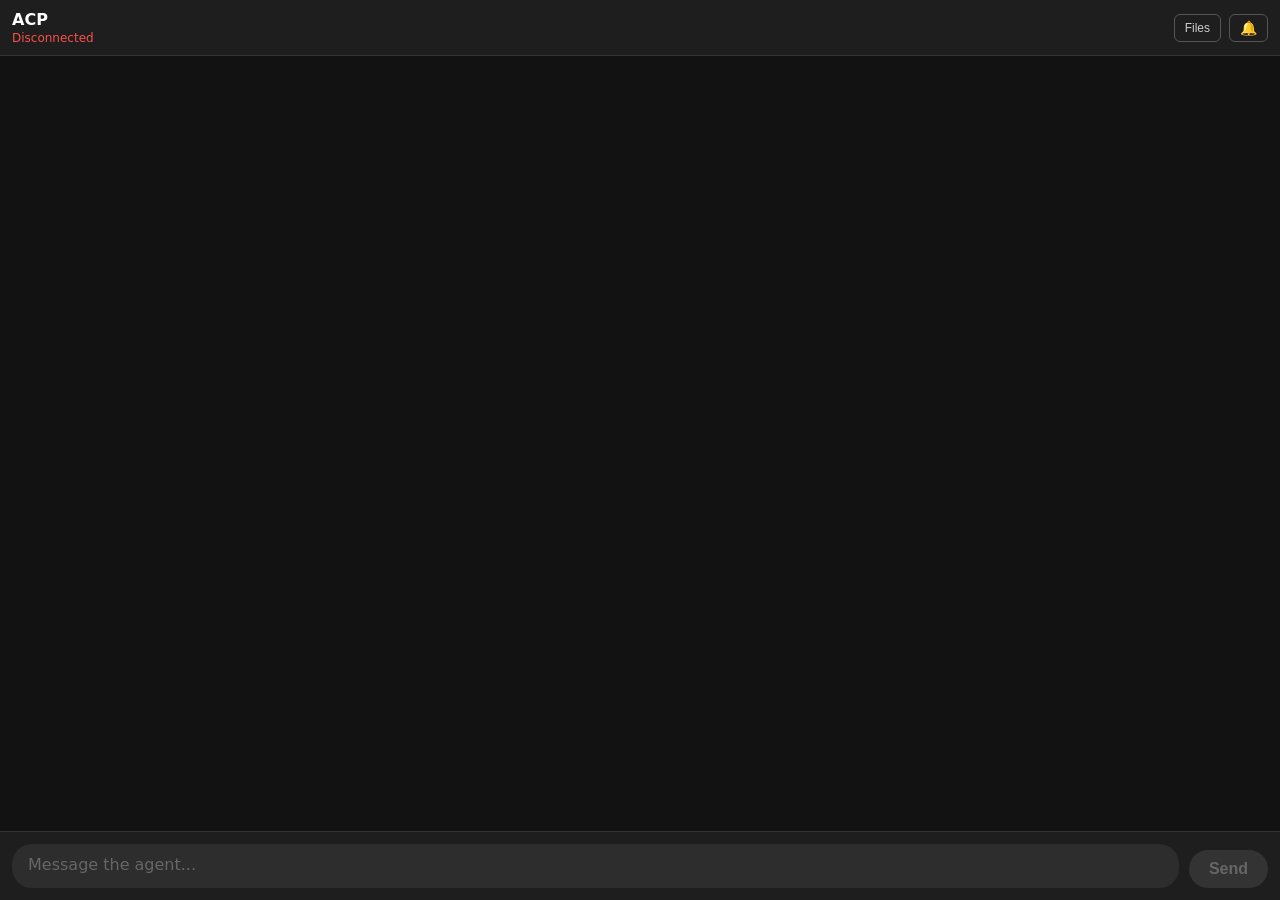
==== index.html @ 310c01e9 "fix: enable text selection and add copy button on user messages - Add user-select: text to .msg.user" ====
<!DOCTYPE html>
<html>
<head>
<meta charset="utf-8">
<meta name="viewport" content="width=device-width, initial-scale=1, maximum-scale=1, user-scalable=no">
<title>ACP</title>
<style>
* { box-sizing: border-box; margin: 0; padding: 0; }

body {
  font-family: -apple-system, BlinkMacSystemFont, "SF Pro", system-ui, sans-serif;
  background: #121212; color: #e6edf3;
  height: 100dvh; display: flex; flex-direction: column;
  overflow: hidden;
}

/* Navigator (session list) */
#navigator {
  display: flex; flex-direction: column; height: 100%;
}
#navigator.hidden { display: none; }
#nav-header {
  display: flex; align-items: center; padding: 12px 16px;
  background: #1e1e1e; border-bottom: 1px solid #333;
}
#nav-header .nav-title {
  flex: 1; font-size: 20px; font-weight: 700; color: #fff;
}
#nav-header .nav-btn {
  background: transparent; border: none; color: #007AFF;
  font-size: 14px; cursor: pointer; padding: 4px 8px;
}
#nav-header .nav-btn:active { opacity: 0.6; }
#nav-list {
  flex: 1; overflow-y: auto; -webkit-overflow-scrolling: touch;
}
#nav-empty {
  padding: 40px 16px; text-align: center; color: #666; font-size: 15px;
}
.project-group {
  margin-bottom: 4px;
}
.project-header {
  padding: 10px 16px 4px; font-size: 13px; font-weight: 700;
  color: #888; text-transform: uppercase; letter-spacing: 0.5px;
  background: #121212; position: sticky; top: 0; z-index: 1;
  display: flex; align-items: center; justify-content: space-between;
}
.project-header .ph-add {
  font-size: 16px; color: #666; background: none; border: none;
  padding: 0 4px; cursor: pointer; line-height: 1;
}
.project-header .ph-add:active { color: #fff; }
.session-card .sc-delete {
  font-size: 14px; color: #555; background: none; border: none;
  padding: 4px 6px; cursor: pointer; flex-shrink: 0; line-height: 1;
}
.session-card .sc-delete:active { color: #F44336; }
.session-card {
  padding: 12px 16px; border-bottom: 1px solid #1e1e1e;
  cursor: pointer; display: flex; align-items: flex-start; gap: 12px;
}
.session-card:active { background: #1e1e1e; }
.session-card .sc-dot {
  width: 10px; height: 10px; border-radius: 50%; flex-shrink: 0;
  margin-top: 4px; background: #555;
}
.session-card.unread .sc-dot { background: #3fb950; }
.session-card .sc-time {
  font-size: 11px; color: #555; margin-top: 2px;
  font-family: "SF Mono", Menlo, monospace;
}
.session-card .sc-info { flex: 1; min-width: 0; }
.session-card .sc-checkbox {
  width: 20px; height: 20px; border: 2px solid #555; border-radius: 4px;
  display: none; align-items: center; justify-content: center;
  flex-shrink: 0; cursor: pointer;
}
.session-card.selecting .sc-checkbox { display: flex; }
.session-card.selected .sc-checkbox {
  background: #007AFF; border-color: #007AFF;
}
.session-card.selected .sc-checkbox::after {
  content: "✓"; color: #fff; font-size: 14px; font-weight: bold;
}
.session-card.selecting .sc-dot { display: none; }
.session-card .sc-name {
  font-size: 15px; font-weight: 600; color: #fff;
  overflow: hidden; text-overflow: ellipsis; white-space: nowrap;
}
.session-card .sc-path {
  font-size: 12px; color: #666; margin-top: 2px;
  font-family: "SF Mono", Menlo, monospace;
  overflow: hidden; text-overflow: ellipsis; white-space: nowrap;
}

/* Chat view (hidden initially in discover mode) */
#chat-view {
  display: none; flex-direction: column; height: 100%;
}
#chat-view.visible { display: flex; }

/* Header bar */
#header {
  display: flex; align-items: center; padding: 10px 12px;
  background: #1e1e1e; border-bottom: 1px solid #333; flex-shrink: 0;
  gap: 8px;
}
#header .header-info { flex: 1; min-width: 0; }
#header .header-title {
  color: #fff; font-size: 16px; font-weight: 600;
  overflow: hidden; text-overflow: ellipsis; white-space: nowrap;
}
#header .header-sub {
  display: flex; align-items: center; gap: 8px; margin-top: 2px;
}
#header .header-status {
  font-size: 12px; color: #888;
}
#header .header-status.connected { color: #3fb950; }
#header .header-status.error { color: #f85149; }
#header .mode-btn {
  border: 1px solid #888; border-radius: 4px;
  padding: 1px 6px; font-size: 10px; font-weight: 600;
  color: #888; background: transparent; cursor: pointer;
}
#header .mode-btn:active { opacity: 0.7; }
#header .back-btn {
  background: transparent; border: none; color: #007AFF;
  font-size: 18px; cursor: pointer; padding: 4px 8px;
  display: none;
}
#header .back-btn:active { opacity: 0.6; }
#header .header-actions {
  display: flex; align-items: center; gap: 8px; flex-shrink: 0;
}

#header .files-btn {
  background: transparent; border: 1px solid #555; border-radius: 6px;
  color: #ccc; padding: 6px 10px; font-size: 12px; cursor: pointer;
}
#header .files-btn:active { opacity: 0.7; }
#header .notification-btn {
  background: transparent; border: 1px solid #555; border-radius: 6px;
  color: #ccc; padding: 6px 10px; font-size: 14px; cursor: pointer;
  line-height: 1;
}
#header .notification-btn.muted {
  color: #555; border-color: #333;
}

/* File browser overlay */
#file-browser {
  display: none; position: fixed; top: 0; left: 0; right: 0; bottom: 0;
  background: #121212; z-index: 100; flex-direction: column;
}
#file-browser.visible { display: flex; }
#fb-header {
  display: flex; align-items: center; padding: 10px 12px;
  background: #1e1e1e; border-bottom: 1px solid #333; gap: 8px;
}
#fb-header .fb-back {
  background: transparent; border: none; color: #007AFF;
  font-size: 16px; cursor: pointer; padding: 4px 8px;
}
#fb-header .fb-path {
  flex: 1; font-size: 13px; color: #aaa;
  font-family: "SF Mono", Menlo, monospace;
  overflow: hidden; text-overflow: ellipsis; white-space: nowrap;
}
#fb-header .fb-close {
  background: transparent; border: none; color: #888;
  font-size: 20px; cursor: pointer; padding: 4px 8px;
}
#fb-header .fb-hidden-toggle {
  background: transparent; border: 1px solid #555; border-radius: 4px;
  color: #888; font-size: 10px; padding: 2px 6px; cursor: pointer;
}
#fb-header .fb-hidden-toggle.active { color: #4CAF50; border-color: #4CAF50; }
#fb-list {
  flex: 1; overflow-y: auto; -webkit-overflow-scrolling: touch;
}
.fb-item {
  display: flex; align-items: center; padding: 12px 16px;
  border-bottom: 1px solid #1e1e1e; cursor: pointer; gap: 10px;
}
.fb-item:active { background: #1e1e1e; }
.fb-item .fb-icon { font-size: 18px; width: 24px; text-align: center; flex-shrink: 0; }
.fb-item .fb-name {
  flex: 1; font-size: 15px; color: #e6edf3;
  overflow: hidden; text-overflow: ellipsis; white-space: nowrap;
}
.fb-item .fb-size { font-size: 12px; color: #666; flex-shrink: 0; }
.fb-item.dir .fb-name { color: #007AFF; }
#fb-viewer {
  display: none; position: fixed; top: 0; left: 0; right: 0; bottom: 0;
  background: #121212; z-index: 101; flex-direction: column;
}
#fb-viewer.visible { display: flex; }
#fbv-header {
  display: flex; align-items: center; padding: 10px 12px;
  background: #1e1e1e; border-bottom: 1px solid #333; gap: 8px;
}
#fbv-header .fbv-back {
  background: transparent; border: none; color: #007AFF;
  font-size: 16px; cursor: pointer; padding: 4px 8px;
}
#fbv-header .fbv-path {
  flex: 1; font-size: 13px; color: #aaa;
  font-family: "SF Mono", Menlo, monospace;
  overflow: hidden; text-overflow: ellipsis; white-space: nowrap;
  direction: rtl; text-align: left;
}
#fbv-content {
  flex: 1; overflow: auto; padding: 12px;
  font-family: "SF Mono", Menlo, monospace; font-size: 12px;
  color: #e0e0e0; white-space: pre-wrap; line-height: 1.5;
  -webkit-overflow-scrolling: touch;
}

/* Messages area */
#messages {
  flex: 1; overflow-y: auto; padding: 16px;
  -webkit-overflow-scrolling: touch;
}

/* Shared message container */
.msg {
  margin-bottom: 12px; padding: 12px; border-radius: 12px;
  line-height: 1.5; word-wrap: break-word; overflow-wrap: break-word;
}

/* Role label */
.msg .role {
  font-size: 11px; font-weight: 600; color: #aaa;
  margin-bottom: 4px; display: block;
}

/* User messages */
.msg.user {
  background: #007AFF; max-width: 85%; align-self: flex-end;
  margin-left: auto;
  user-select: text; -webkit-user-select: text;
}
.msg.user .role { color: rgba(255,255,255,0.7); }
.msg.user .text { color: #fff; font-size: 15px; line-height: 22px; }
.msg.user .meta {
  display: flex; justify-content: flex-end; align-items: center;
  gap: 4px; margin-top: 6px;
}
.msg.user .meta .time { color: rgba(255,255,255,0.5); font-size: 10px; }
.msg.user .meta .delivery { color: #4CAF50; font-size: 10px; }

/* Agent messages */
.msg.agent {
  background: #2d2d2d; max-width: 85%; width: 85%;
  align-self: flex-start;
  user-select: text; -webkit-user-select: text;
}
.msg.agent .role { color: #aaa; }
.msg-header { display: flex; align-items: center; justify-content: space-between; }
.msg-copy-btn {
  background: transparent; border: none; color: #666;
  font-size: 13px; cursor: pointer; padding: 0 4px;
}
.msg.user .msg-copy-btn { color: rgba(255,255,255,0.6); }

/* Thought messages */
.msg.thought {
  background: transparent; color: #8b949e; font-style: italic;
  font-size: 13px; padding: 4px 16px; max-width: 100%;
}

/* System messages */
.msg.system {
  background: transparent; padding: 8px 16px; max-width: 100%;
  text-align: center;
}
.msg.system .text {
  color: #FF9800; font-size: 12px; font-style: italic;
}

/* Error messages */
.msg.error {
  background: #3d1a1a; border-left: 3px solid #F44336;
  border-radius: 8px; padding: 12px; max-width: 100%;
  display: flex; align-items: flex-start; gap: 8px;
}
.msg.error .error-icon { font-size: 16px; flex-shrink: 0; }
.msg.error .text {
  color: #F44336; font-size: 14px;
  font-family: "SF Mono", Menlo, monospace; flex: 1;
}

/* Tool calls */
.msg.tool {
  background: #1a1a2e; border-left: 3px solid #FF9800;
  border-radius: 8px; padding: 8px 12px; max-width: 100%;
  font-size: 13px; cursor: pointer; user-select: none;
  -webkit-user-select: none;
}
.msg.tool .tool-header {
  display: flex; align-items: flex-start; gap: 8px;
}
.msg.tool .tool-icon { font-size: 14px; flex-shrink: 0; }
.msg.tool .tool-info { flex: 1; min-width: 0; }
.msg.tool .tool-name {
  font-family: "SF Mono", Menlo, monospace; font-size: 13px;
  color: #ccc; word-break: break-word;
}
.msg.tool .tool-name.completed { color: #4CAF50; }
.msg.tool .tool-name.failed { color: #F44336; }
.msg.tool .tool-path {
  font-family: "SF Mono", Menlo, monospace; font-size: 11px;
  color: #888; margin-top: 2px;
  word-break: break-all;
}
.msg.tool .tool-expand { color: #666; font-size: 10px; margin-left: 8px; }
.msg.tool .tool-body {
  display: none; margin-top: 8px; padding: 8px;
  background: #0d0d1a; border-radius: 6px;
  font-family: "SF Mono", Menlo, monospace; font-size: 11px;
  color: #e0e0e0; white-space: pre-wrap; max-height: 300px;
  overflow-y: auto; line-height: 16px;
}
.msg.tool.expanded .tool-body { display: block; }
.msg.tool .tool-hint {
  color: #666; font-size: 10px; margin-top: 4px; font-style: italic;
}
.msg.tool.expanded .tool-hint { display: none; }

/* Permission request cards */
.msg.permission {
  background: #1a1a2e; border-left: 3px solid #FF9800;
  border-radius: 8px; padding: 12px; max-width: 100%;
  font-size: 13px;
}
.msg.permission .perm-header {
  display: flex; align-items: flex-start; gap: 8px;
}
.msg.permission .perm-icon { font-size: 14px; flex-shrink: 0; }
.msg.permission .perm-info { flex: 1; min-width: 0; }
.msg.permission .perm-title {
  font-family: "SF Mono", Menlo, monospace; font-size: 13px;
  color: #FF9800; font-weight: 600;
}
.msg.permission .perm-path {
  font-family: "SF Mono", Menlo, monospace; font-size: 11px;
  color: #888; margin-top: 2px; overflow: hidden;
  text-overflow: ellipsis; white-space: nowrap;
}
.msg.permission .perm-detail {
  margin-top: 8px; padding: 8px; background: #0d0d1a;
  border-radius: 6px; font-family: "SF Mono", Menlo, monospace;
  font-size: 11px; color: #e0e0e0; white-space: pre-wrap;
  max-height: 200px; overflow-y: auto; line-height: 16px;
}
.msg.permission .perm-options {
  display: flex; flex-wrap: wrap; gap: 8px; margin-top: 10px;
}
.msg.permission .perm-btn {
  border: none; border-radius: 8px; padding: 8px 14px;
  font-size: 13px; font-weight: 600; cursor: pointer;
  transition: opacity 0.15s;
}
.msg.permission .perm-btn:active { opacity: 0.7; }
.msg.permission .perm-btn.allow {
  background: #238636; color: #fff;
}
.msg.permission .perm-btn.allow-always {
  background: #1a5a2e; color: #aaf0b8;
}
.msg.permission .perm-btn.reject {
  background: #8b2020; color: #fff;
}
.msg.permission .perm-btn.reject-always {
  background: #5a1a1a; color: #f0aaaa;
}
.msg.permission .perm-btn:disabled {
  opacity: 0.3; cursor: default;
}
.msg.permission .perm-btn.selected {
  opacity: 1; outline: 2px solid #fff; outline-offset: 1px;
}
.msg.permission.resolved .perm-title { color: #888; }
.msg.permission.resolved { border-left-color: #555; }

/* Diff rendering in tool bodies */
.msg.tool .diff-header { color: #888; font-weight: 600; }
.msg.tool .diff-removed {
  color: #f87171; background: rgba(248,113,113,0.1);
}
.msg.tool .diff-added {
  color: #4ade80; background: rgba(74,222,128,0.1);
}

/* Copy toast */
#toast {
  position: fixed; bottom: 100px; left: 50%; transform: translateX(-50%);
  background: rgba(255,255,255,0.15); color: #fff; padding: 8px 20px;
  border-radius: 20px; font-size: 13px; opacity: 0;
  transition: opacity 0.3s; pointer-events: none; z-index: 100;
}
#toast.visible { opacity: 1; }

/* Thinking indicator */
#thinking {
  display: none; padding: 8px 16px; flex-shrink: 0;
  background: #1a1a2e; border-top: 1px solid #333;
}
#thinking.visible { display: flex; align-items: center; gap: 8px; }
#thinking .spinner {
  width: 16px; height: 16px; border: 2px solid #333;
  border-top-color: #007AFF; border-radius: 50%;
  animation: spin 0.8s linear infinite;
}
@keyframes spin { to { transform: rotate(360deg); } }
#thinking .label { color: #888; font-size: 13px; font-style: italic; }

/* Scroll-to-bottom button */
#scroll-btn {
  display: none; position: fixed; bottom: 80px; right: 16px;
  width: 44px; height: 44px; border-radius: 22px;
  background: rgba(0,122,255,0.9); border: none; color: #fff;
  font-size: 20px; font-weight: 600; cursor: pointer;
  box-shadow: 0 2px 8px rgba(0,0,0,0.4); z-index: 10;
}
#scroll-btn.visible {
  display: flex; align-items: center; justify-content: center;
}
#scroll-btn:active { background: rgba(0,122,255,1); }

/* Swipe navigation indicator */
#swipe-indicator {
  display: none; position: fixed; top: 50%; left: 50%;
  transform: translate(-50%, -50%);
  background: rgba(0,0,0,0.8); color: #fff; padding: 12px 24px;
  border-radius: 12px; font-size: 15px; font-weight: 600;
  z-index: 50; pointer-events: none; text-align: center;
  max-width: 80%; white-space: nowrap; overflow: hidden; text-overflow: ellipsis;
}
#swipe-indicator.visible { display: block; }
#swipe-indicator .swipe-dir {
  font-size: 11px; color: #888; margin-bottom: 4px; display: block;
}

/* Input area */
#input-area {
  border-top: 1px solid #333; padding: 12px;
  display: flex; gap: 10px; flex-shrink: 0;
  padding-bottom: max(12px, env(safe-area-inset-bottom));
  background: #1e1e1e; align-items: flex-end;
}
#prompt {
  flex: 1; background: #2d2d2d; border: none;
  border-radius: 20px; color: #fff; padding: 10px 16px;
  font-size: 16px; font-family: inherit; resize: none;
  min-height: 44px; max-height: 100px; line-height: 1.4;
}
#prompt:focus { outline: none; }
#prompt::placeholder { color: #666; }
#send {
  background: #007AFF; border: none; border-radius: 20px;
  color: white; padding: 10px 20px; font-size: 16px; font-weight: 600;
  cursor: pointer; flex-shrink: 0; min-width: 60px;
  display: flex; align-items: center; justify-content: center;
}
#send:active { background: #0066d6; }
#send:disabled { background: #333; color: #666; }
#stop-btn {
  background: #FF9800; border: none; border-radius: 20px;
  color: white; padding: 10px 20px; font-size: 16px; font-weight: 600;
  cursor: pointer; flex-shrink: 0; min-width: 60px;
  display: none;
}
#stop-btn:active { background: #e68a00; }

/* Markdown in agent messages */
.msg.agent .md pre {
  background: #1a1a2e; border: 1px solid #21262d;
  border-radius: 6px; padding: 10px; margin: 6px 0;
  overflow-x: auto; font-size: 13px; line-height: 1.4;
}
.msg.agent .md code {
  font-family: "SF Mono", Menlo, monospace;
}
.msg.agent .md code:not(pre code) {
  background: #1a1a2e; padding: 2px 5px; border-radius: 3px;
  color: #e06c75; font-size: 13px;
}
.msg.agent .md strong { font-weight: 700; }
.msg.agent .md em { font-style: italic; }
.msg.agent .md a { color: #007AFF; text-decoration: underline; }
.msg.agent .md ul, .msg.agent .md ol {
  margin: 4px 0; padding-left: 20px;
}
.msg.agent .md li { margin: 2px 0; }
.msg.agent .md h1, .msg.agent .md h2, .msg.agent .md h3 {
  margin: 8px 0 4px 0; font-weight: 600; color: #fff;
}
.msg.agent .md h1 { font-size: 18px; }
.msg.agent .md h2 { font-size: 16px; }
.msg.agent .md h3 { font-size: 15px; }
.msg.agent .md blockquote {
  border-left: 3px solid #007AFF; padding-left: 12px;
  color: #8b949e; margin: 6px 0; background: #1a1a2e;
}
.msg.agent .md hr {
  border: none; border-top: 1px solid #333; margin: 8px 0;
}
.msg.agent .md p { margin: 4px 0; }
.msg.agent .md { color: #fff; font-size: 15px; line-height: 22px; }
</style>
</head>
<body>
<div id="navigator">
  <div id="nav-header">
    <span class="nav-title">Sessions</span>
    <button class="nav-btn" id="sort-btn">Recent</button>
    <button class="nav-btn" id="spawn-btn">+</button>
    <button class="nav-btn" id="select-btn">Select</button>
    <button class="nav-btn" id="batch-delete-btn" style="display:none;color:#F44336">Delete</button>
    <button class="nav-btn" id="refresh-btn">&#8635;</button>
  </div>
  <div id="nav-list"></div>
</div>
<div id="chat-view">
<div id="header">
  <button class="back-btn" id="back-btn">&larr;</button>
  <div class="header-info">
    <div class="header-title" id="header-title">ACP</div>
    <div class="header-sub">
      <span class="header-status" id="status-text">Connecting...</span>
      <button class="mode-btn" id="mode-btn" style="display:none">Ask</button>
    </div>
  </div>
  <div class="header-actions">
    <button class="files-btn" id="files-btn">Files</button>
    <button class="files-btn" id="kill-btn" style="color:#F44336;border-color:#F44336;display:none">Kill</button>
    <button class="notification-btn" id="notification-btn" title="Toggle Notifications">🔔</button>
  </div>
</div>
<div id="file-browser">
  <div id="fb-header">
    <button class="fb-back" id="fb-back">&larr;</button>
    <span class="fb-path" id="fb-path"></span>
    <button class="fb-hidden-toggle" id="fb-hidden-toggle">.*</button>
    <button class="fb-close" id="fb-close">&times;</button>
  </div>
  <div id="fb-list"></div>
</div>
<div id="fb-viewer">
  <div id="fbv-header">
    <button class="fbv-back" id="fbv-back">&larr;</button>
    <span class="fbv-path" id="fbv-path"></span>
  </div>
  <div id="fbv-content"></div>
</div>
<div id="messages"></div>
<div id="swipe-indicator"></div>
<div id="thinking"><div class="spinner"></div><span class="label">Agent is thinking...</span></div>
<button id="scroll-btn">&darr;</button>
<div id="input-area">
  <textarea id="prompt" rows="1" placeholder="Message the agent..." enterkeyhint="send"></textarea>
  <button id="send" disabled>Send</button>
  <button id="stop-btn">Stop</button>
</div>
</div><!-- /chat-view -->

<script nonce="__CSP_NONCE__">
const messagesEl = document.getElementById('messages');
const statusText = document.getElementById('status-text');
const headerTitle = document.getElementById('header-title');
const modeBtn = document.getElementById('mode-btn');
const promptEl = document.getElementById('prompt');
const sendBtn = document.getElementById('send');
const stopBtn = document.getElementById('stop-btn');
const thinkingEl = document.getElementById('thinking');
const scrollBtn = document.getElementById('scroll-btn');
const navigatorEl = document.getElementById('navigator');
const chatViewEl = document.getElementById('chat-view');
const navListEl = document.getElementById('nav-list');
const backBtn = document.getElementById('back-btn');
const notificationBtn = document.getElementById('notification-btn');

// Derive base path for proxy-safe URLs (e.g. "/app/acp-mobile/" -> "/app/acp-mobile")
const basePath = location.pathname.replace(/\/$/, '');

let selecting = false;
let selectedSessions = new Set(); // Set of bufferNames

let ws, nextId = 100, sessionId = null;
let currentAgentMsg = null;
let processing = false;
let reconnectAttempts = 0;
let reconnectTimer = null;
let isAtBottom = true;
let msgIdCounter = 0;
let projectCwd = null;
let currentSockPid = null;
let currentBufferName = null;

// Notification state
let notificationEnabled = localStorage.getItem('acp-notification') !== 'false';
function updateNotificationUI() {
  notificationBtn.classList.toggle('muted', !notificationEnabled);
  notificationBtn.innerHTML = notificationEnabled ? '🔔' : '🔕';
}
notificationBtn.onclick = () => {
  notificationEnabled = !notificationEnabled;
  localStorage.setItem('acp-notification', notificationEnabled);
  updateNotificationUI();
  if (notificationEnabled) playNotification();
};
function playNotification() {
  if (!notificationEnabled) return;
  try {
    const audioCtx = new (window.AudioContext || window.webkitAudioContext)();
    const osc = audioCtx.createOscillator();
    const gain = audioCtx.createGain();
    osc.type = 'sine';
    osc.frequency.setValueAtTime(880, audioCtx.currentTime);
    gain.gain.setValueAtTime(0, audioCtx.currentTime);
    gain.gain.linearRampToValueAtTime(1.0, audioCtx.currentTime + 0.02);
    gain.gain.exponentialRampToValueAtTime(0.0001, audioCtx.currentTime + 0.3);
    osc.connect(gain);
    gain.connect(audioCtx.destination);
    osc.start();
    osc.stop(audioCtx.currentTime + 0.35);
    setTimeout(() => audioCtx.close(), 400);
  } catch (e) {}
}
updateNotificationUI();

// Permission state
let pendingPermissions = []; // [{id, element}]

// Mode state
let currentMode = 'default';
let availableModes = [];
let replayMode = false;
let replayBuffer = [];
let replayTimer = null;
let allReplayTurns = [];  // Full history from replay
let renderedTurnStart = 0; // Index into allReplayTurns of first rendered turn
// Mode display: look up name from availableModes, fall back to id
function modeName(id) {
  const mode = availableModes.find(m => m.id === id);
  return mode ? mode.name : id;
}
function modeColor(id) {
  // Heuristic coloring based on common mode semantics
  const lower = id.toLowerCase();
  if (lower.includes('yolo') || lower.includes('bypass')) return '#F44336';
  if (lower.includes('plan') || lower.includes('architect')) return '#FF9800';
  if (lower.includes('edit') || lower.includes('code') || lower.includes('auto')) return '#4CAF50';
  if (lower.includes('dont') || lower.includes("don't")) return '#2196F3';
  return '#888';
}

// --- Markdown renderer (basic, no dependencies) ---

function renderMarkdown(text) {
  let html = text
    .replace(/&/g, '&amp;')
    .replace(/</g, '&lt;')
    .replace(/>/g, '&gt;');

  // Fenced code blocks
  html = html.replace(/```(\w*)\n([\s\S]*?)```/g, (_, lang, code) =>
    '<pre><code>' + code.trimEnd() + '</code></pre>');

  // Inline code
  html = html.replace(/`([^`\n]+)`/g, '<code>$1</code>');

  // Headings
  html = html.replace(/^### (.+)$/gm, '<h3>$1</h3>');
  html = html.replace(/^## (.+)$/gm, '<h2>$1</h2>');
  html = html.replace(/^# (.+)$/gm, '<h1>$1</h1>');

  // Horizontal rule
  html = html.replace(/^---+$/gm, '<hr>');

  // Bold and italic
  html = html.replace(/\*\*\*(.+?)\*\*\*/g, '<strong><em>$1</em></strong>');
  html = html.replace(/\*\*(.+?)\*\*/g, '<strong>$1</strong>');
  html = html.replace(/\*(.+?)\*/g, '<em>$1</em>');

  // Links (only allow http/https, escape quotes to prevent attribute injection)
  html = html.replace(/\[([^\]]+)\]\(([^)]+)\)/g, (_, text, url) => {
    if (/^https?:\/\//i.test(url)) {
      var safeUrl = url.replace(/"/g, '&quot;').replace(/'/g, '&#39;');
      return '<a href="' + safeUrl + '" target="_blank" rel="noopener">' + text + '</a>';
    }
    return text + ' (' + url + ')';
  });

  // Blockquotes
  html = html.replace(/^&gt; (.+)$/gm, '<blockquote>$1</blockquote>');

  // Unordered lists
  html = html.replace(/^(?:- |\* )(.+)$/gm, '<li>$1</li>');
  html = html.replace(/(<li>[\s\S]*?<\/li>\n?)+/g, (m) => '<ul>' + m + '</ul>');

  // Paragraphs
  html = html.replace(/\n\n+/g, '</p><p>');
  html = html.replace(/\n/g, '<br>');

  return '<p>' + html + '</p>';
}

function escHtml(s) {
  return s.replace(/&/g, '&amp;').replace(/</g, '&lt;').replace(/>/g, '&gt;');
}

function renderDiff(oldStr, newStr) {
  const oldLines = oldStr.split('\n');
  const newLines = newStr.split('\n');
  let html = '';
  for (const line of oldLines) {
    html += '<span class="diff-removed">- ' + escHtml(line) + '</span>\n';
  }
  for (const line of newLines) {
    html += '<span class="diff-added">+ ' + escHtml(line) + '</span>\n';
  }
  return html;
}

function shortPath(p) {
  return p ? p.replace(/^\/Users\/[^/]+/, '~') : '';
}

function formatTime(d) {
  return d.toLocaleTimeString([], { hour: '2-digit', minute: '2-digit' });
}

// --- Message display ---

function addUserMsg(text, status) {
  const d = document.createElement('div');
  d.className = 'msg user';
  d.id = 'msg-' + (++msgIdCounter);
  const time = formatTime(new Date());
  const deliveryIcon = status === 'queued' ? '&#9201;' : status === 'sending' ? '&#9675;' : '&#10003;';
  d.innerHTML =
    '<div class="msg-header">' +
      '<span class="role">You</span>' +
      '<button class="msg-copy-btn" title="Copy">⎘</button>' +
    '</div>' +
    '<div class="text">' + escHtml(text) + '</div>' +
    '<div class="meta"><span class="time">' + time + '</span>' +
    '<span class="delivery">' + deliveryIcon + '</span></div>';
  d._text = text;
  d.querySelector('.msg-copy-btn').addEventListener('click', (e) => { e.stopPropagation(); copyText(text); });
  messagesEl.appendChild(d);
  if (isAtBottom) scrollToBottom();
  return d;
}

function markSent(el) {
  const delivery = el.querySelector('.delivery');
  if (delivery) delivery.innerHTML = '&#10003;';
}

function addAgentMsg(text) {
  const d = document.createElement('div');
  d.className = 'msg agent';
  d.id = 'msg-' + (++msgIdCounter);
  d.innerHTML =
    '<div class="msg-header">' +
      '<span class="role">Agent</span>' +
      '<button class="msg-copy-btn" title="Copy">⎘</button>' +
    '</div>' +
    '<div class="md">' + renderMarkdown(text) + '</div>';
  d._text = text;
  d.querySelector('.msg-copy-btn').addEventListener('click', (e) => { e.stopPropagation(); copyText(d._text); });
  messagesEl.appendChild(d);
  if (isAtBottom) scrollToBottom();
  return d;
}

function updateAgentMsg(el, text) {
  el._text = text;
  el.querySelector('.md').innerHTML = renderMarkdown(text);
  if (isAtBottom) scrollToBottom();
}

function addToolMsg(toolName, params, type) {
  const d = document.createElement('div');
  d.className = 'msg tool';
  d.id = 'msg-' + (++msgIdCounter);

  const cleanType = (type || toolName).replace('mcp__acp__', '');

  // Pick icon based on tool type
  let icon = '\u2699'; // gear
  if (cleanType === 'Read') icon = '\uD83D\uDCD6';
  else if (cleanType === 'Write') icon = '\uD83D\uDCDD';
  else if (cleanType === 'Edit') icon = '\u270F\uFE0F';
  else if (cleanType === 'Bash') icon = '\uD83D\uDCBB';
  else if (cleanType === 'Grep' || cleanType === 'Glob') icon = '\uD83D\uDD0D';

  // Extract subtitle (path/command) and description from params
  let subtitle = '';
  let titleText = toolName;
  if (params) {
    subtitle = params.file_path || params.path || params.command || '';
    if (params.description) titleText = params.description;
  }

  let infoHtml = '<div class="tool-name">' + escHtml(titleText) + '</div>';
  if (subtitle) {
    infoHtml += '<div class="tool-path">' + escHtml(shortPath(subtitle)) + '</div>';
  }

  // Pre-populate tool body with input details for Edit/Write
  let bodyHtml = '';
  if (params && cleanType === 'Edit' && params.old_string) {
    bodyHtml = renderDiff(params.old_string, params.new_string || '');
  } else if (params && params.plan) {
    bodyHtml = '<div class="md">' + renderMarkdown(params.plan) + '</div>';
  } else if (params && cleanType === 'Write' && params.content) {
    const preview = params.content.length > 2000
      ? params.content.slice(0, 2000) + '\n... (truncated)'
      : params.content;
    bodyHtml = escHtml(preview);
  } else if (params) {
    // Show params summary for other tools (Grep pattern, Bash command, etc.)
    const parts = [];
    for (const [k, v] of Object.entries(params)) {
      if (k === 'file_path' || k === 'path' || k === 'command' || k === 'description') continue; // already in title/subtitle
      const s = typeof v === 'string' ? v : JSON.stringify(v);
      parts.push(k + ': ' + s);
    }
    if (parts.length) bodyHtml = escHtml(parts.join('\n'));
  }

  d.innerHTML =
    '<div class="tool-header">' +
      '<span class="tool-icon">' + icon + '</span>' +
      '<div class="tool-info">' + infoHtml + '</div>' +
      '<span class="tool-expand">&#9656;</span>' +
    '</div>' +
    '<div class="tool-body">' + bodyHtml + '</div>' +
    '<div class="tool-hint">' + (bodyHtml ? 'tap to view details' : 'tap to expand') + '</div>';
  d.onclick = () => d.classList.toggle('expanded');
  d.addEventListener('contextmenu', (e) => { e.preventDefault(); copyText(toolCopyText(d)); });
  messagesEl.appendChild(d);
  if (isAtBottom) scrollToBottom();
  return d;
}

function updateToolInfo(toolEl, name, params, type) {
  const cleanType = (type || name).replace('mcp__acp__', '');
  const nameEl = toolEl.querySelector('.tool-name');
  let titleText = name;
  if (params && params.description) titleText = params.description;
  if (nameEl) nameEl.textContent = titleText;

  let subtitle = '';
  if (params) subtitle = params.file_path || params.path || params.command || '';
  const pathEl = toolEl.querySelector('.tool-path');
  if (subtitle) {
    if (pathEl) {
      pathEl.textContent = shortPath(subtitle);
    } else {
      const infoEl = toolEl.querySelector('.tool-info');
      if (infoEl) {
        const p = document.createElement('div');
        p.className = 'tool-path';
        p.textContent = shortPath(subtitle);
        infoEl.appendChild(p);
      }
    }
  }

  // Update body with input details
  const body = toolEl.querySelector('.tool-body');
  if (body && !body.innerHTML.trim()) {
    let bodyHtml = '';
    if (params && cleanType === 'Edit' && params.old_string) {
      bodyHtml = renderDiff(params.old_string, params.new_string || '');
    } else if (params && params.plan) {
    bodyHtml = '<div class="md">' + renderMarkdown(params.plan) + '</div>';
  } else if (params && cleanType === 'Write' && params.content) {
      const preview = params.content.length > 2000
        ? params.content.slice(0, 2000) + '\n... (truncated)'
        : params.content;
      bodyHtml = escHtml(preview);
    } else if (params) {
      // Show params summary for other tools
      const parts = [];
      for (const [k, v] of Object.entries(params)) {
        if (k === 'file_path' || k === 'path' || k === 'command' || k === 'description') continue;
        const s = typeof v === 'string' ? v : JSON.stringify(v);
        parts.push(k + ': ' + s);
      }
      if (parts.length) bodyHtml = escHtml(parts.join('\n'));
    }
    if (bodyHtml) {
      body.innerHTML = bodyHtml;
      const hint = toolEl.querySelector('.tool-hint');
      if (hint) hint.textContent = 'tap to view details';
    }
  }
}

function updateToolStatus(toolEl, status, content) {
  const nameEl = toolEl.querySelector('.tool-name');
  if (nameEl) {
    nameEl.className = 'tool-name ' + status;
    // Update icon
    const iconEl = toolEl.querySelector('.tool-icon');
    if (status === 'completed') {
      iconEl.textContent = '\u2713';
    } else if (status === 'failed') {
      iconEl.textContent = '\u2717';
    }
  }
  const body = toolEl.querySelector('.tool-body');
  const hint = toolEl.querySelector('.tool-hint');
  if (content) {
    if (body) {
      if (body.innerHTML.trim()) {
        // Body has input params - add separator and append result
        const sep = document.createElement('hr');
        sep.style.cssText = 'border:none;border-top:1px solid #333;margin:8px 0';
        body.appendChild(sep);
        const out = document.createElement('div');
        out.textContent = content;
        body.appendChild(out);
      } else {
        body.textContent = content;
      }
    }
    if (hint) hint.textContent = 'tap to view details';
  } else if (body && body.innerHTML.trim()) {
    if (hint) hint.textContent = 'tap to view details';
  }
}

function addSystemMsg(text) {
  const d = document.createElement('div');
  d.className = 'msg system';
  d.innerHTML = '<span class="text">' + escHtml(text) + '</span>';
  messagesEl.appendChild(d);
  if (isAtBottom) scrollToBottom();
  return d;
}

function addErrorMsg(text) {
  const d = document.createElement('div');
  d.className = 'msg error';
  d.innerHTML =
    '<span class="error-icon">\u26A0\uFE0F</span>' +
    '<span class="text">' + escHtml(text) + '</span>';
  messagesEl.appendChild(d);
  if (isAtBottom) scrollToBottom();
  return d;
}

function addPermissionMsg(msg, interactive) {
  const params = msg.params || {};
  const tc = params.toolCall || {};
  const options = params.options || [];

  const d = document.createElement('div');
  d.className = 'msg permission' + (interactive ? '' : ' resolved');
  d.id = 'msg-' + (++msgIdCounter);

  // Icon based on tool kind
  const KIND_ICONS = {
    read: '\uD83D\uDCD6', edit: '\u270F\uFE0F', delete: '\uD83D\uDDD1',
    execute: '\uD83D\uDCBB', search: '\uD83D\uDD0D', fetch: '\uD83C\uDF10',
    switch_mode: '\uD83D\uDCCB'
  };
  const icon = KIND_ICONS[tc.kind] || '\uD83D\uDD12';

  // Extract path from content or locations
  let filePath = '';
  if (tc.content && tc.content.length > 0) {
    filePath = tc.content[0].path || '';
  }
  if (!filePath && tc.locations && tc.locations.length > 0) {
    filePath = tc.locations[0].path || '';
  }

  let headerHtml =
    '<div class="perm-header">' +
      '<span class="perm-icon">' + icon + '</span>' +
      '<div class="perm-info">' +
        '<div class="perm-title">' + escHtml(tc.title || 'Permission required') + '</div>' +
        (filePath ? '<div class="perm-path">' + escHtml(shortPath(filePath)) + '</div>' : '') +
      '</div>' +
    '</div>';

  // Detail: show diff or text content
  let detailHtml = '';
  // ExitPlanMode: show the plan text from rawInput.plan
  if (tc.kind === 'switch_mode' && tc.rawInput && tc.rawInput.plan) {
    detailHtml = '<div class="perm-detail md">' + renderMarkdown(tc.rawInput.plan) + '</div>';
  } else if (tc.content && tc.content.length > 0) {
    const c = tc.content[0];
    if (c.type === 'diff' && c.oldText !== undefined) {
      detailHtml = '<div class="perm-detail">' + renderDiff(c.oldText, c.newText || '') + '</div>';
    } else if (c.type === 'text' && c.text) {
      const preview = c.text.length > 1000 ? c.text.slice(0, 1000) + '\n... (truncated)' : c.text;
      detailHtml = '<div class="perm-detail">' + escHtml(preview) + '</div>';
    } else if (c.type === 'terminal' && c.command) {
      detailHtml = '<div class="perm-detail">$ ' + escHtml(c.command) + '</div>';
    }
  }

  // Option buttons
  let optionsHtml = '';
  if (interactive && options.length > 0) {
    optionsHtml = '<div class="perm-options">';
    for (const opt of options) {
      let cls = 'perm-btn';
      if (opt.kind === 'allow_once') cls += ' allow';
      else if (opt.kind === 'allow_always') cls += ' allow-always';
      else if (opt.kind === 'reject_once') cls += ' reject';
      else if (opt.kind === 'reject_always') cls += ' reject-always';
      optionsHtml += '<button class="' + cls + '" data-option-id="' + escHtml(opt.optionId) + '">' +
        escHtml(opt.name) + '</button>';
    }
    optionsHtml += '</div>';
  }

  d.innerHTML = headerHtml + detailHtml + optionsHtml;

  if (interactive) {
    const buttons = d.querySelectorAll('.perm-btn');
    buttons.forEach(btn => {
      btn.onclick = () => {
        const optionId = btn.getAttribute('data-option-id');
        // Send response
        ws.send(JSON.stringify({
          jsonrpc: '2.0', id: msg.id,
          result: { outcome: { outcome: 'selected', optionId: optionId } }
        }));
        // Disable all buttons, highlight selected
        buttons.forEach(b => { b.disabled = true; });
        btn.classList.add('selected');
        d.classList.add('resolved');
        // Remove from pending
        pendingPermissions = pendingPermissions.filter(p => p.id !== msg.id);
      };
    });
    pendingPermissions.push({ id: msg.id, element: d });
  }

  messagesEl.appendChild(d);
  if (isAtBottom) scrollToBottom();
  return d;
}

// Add approve/reject buttons to a pending ExitPlanMode tool card.
// The card already shows the plan text; this adds interactive buttons.
function addPlanApprovalButtons(toolEl) {
  const btns = document.createElement('div');
  btns.className = 'perm-options';
  btns.style.cssText = 'display:flex;flex-wrap:wrap;gap:8px;margin-top:10px;padding:0 12px 12px';

  const approveBtn = document.createElement('button');
  approveBtn.className = 'perm-btn allow';
  approveBtn.textContent = 'Approve';
  approveBtn.style.cssText = 'border:none;border-radius:8px;padding:8px 14px;font-size:13px;font-weight:600;cursor:pointer;background:#238636;color:#fff';

  const rejectBtn = document.createElement('button');
  rejectBtn.className = 'perm-btn reject';
  rejectBtn.textContent = 'Reject';
  rejectBtn.style.cssText = 'border:none;border-radius:8px;padding:8px 14px;font-size:13px;font-weight:600;cursor:pointer;background:#8b2020;color:#fff';

  function respond(approved) {
    // Check if there's a pending permission we can respond to
    const pending = pendingPermissions.find(p => true); // any pending permission
    if (pending) {
      const optionId = approved ? 'default' : (pending.element ? 'reject' : 'default');
      ws.send(JSON.stringify({
        jsonrpc: '2.0', id: pending.id,
        result: { outcome: { outcome: 'selected', optionId: approved ? 'default' : 'reject' } }
      }));
      pendingPermissions = pendingPermissions.filter(p2 => p2.id !== pending.id);
    } else {
      // No pending permission — send as a prompt
      if (sessionId && ws && ws.readyState === 1) {
        ws.send(JSON.stringify({
          jsonrpc: '2.0', id: Date.now(),
          method: 'session/prompt',
          params: {
            sessionId: sessionId,
            prompt: [{ type: 'text', text: approved ? 'Yes, proceed with the plan.' : 'No, reject the plan.' }]
          }
        }));
      }
    }
    approveBtn.disabled = true;
    rejectBtn.disabled = true;
    (approved ? approveBtn : rejectBtn).style.outline = '2px solid #fff';
    (approved ? approveBtn : rejectBtn).style.outlineOffset = '1px';
    toolEl.classList.add('resolved');
  }

  approveBtn.onclick = (e) => { e.stopPropagation(); respond(true); };
  rejectBtn.onclick = (e) => { e.stopPropagation(); respond(false); };

  btns.appendChild(approveBtn);
  btns.appendChild(rejectBtn);

  // Make card expanded by default so plan text and buttons are visible
  toolEl.classList.add('expanded');
  toolEl.appendChild(btns);
}

function copyText(text) {
  if (navigator.clipboard && navigator.clipboard.writeText) {
    navigator.clipboard.writeText(text).then(() => {
      showToast('Copied to clipboard');
    }).catch(() => { copyTextFallback(text); });
  } else {
    copyTextFallback(text);
  }
}
function copyTextFallback(text) {
  const ta = document.createElement('textarea');
  ta.value = text;
  ta.style.cssText = 'position:fixed;opacity:0;top:0;left:0';
  document.body.appendChild(ta);
  ta.focus(); ta.select();
  try { document.execCommand('copy'); showToast('Copied to clipboard'); }
  catch(e) { showToast('Copy failed'); }
  document.body.removeChild(ta);
}

function showToast(msg) {
  let t = document.getElementById('toast');
  if (!t) {
    t = document.createElement('div');
    t.id = 'toast';
    document.body.appendChild(t);
  }
  t.textContent = msg;
  t.classList.add('visible');
  clearTimeout(t._timer);
  t._timer = setTimeout(() => t.classList.remove('visible'), 1500);
}

function toolCopyText(el) {
  const name = el.querySelector('.tool-name');
  const path = el.querySelector('.tool-path');
  const body = el.querySelector('.tool-body');
  let parts = [];
  if (name) parts.push(name.textContent);
  if (path) parts.push(path.textContent);
  if (body && body.textContent.trim()) parts.push(body.textContent.trim());
  return parts.join('\n');
}

function scrollToBottom() {
  messagesEl.scrollTop = messagesEl.scrollHeight;
  scrollBtn.classList.remove('visible');
  isAtBottom = true;
}

messagesEl.addEventListener('scroll', () => {
  const dist = messagesEl.scrollHeight - messagesEl.clientHeight - messagesEl.scrollTop;
  isAtBottom = dist < 60;
  scrollBtn.classList.toggle('visible', !isAtBottom);
});

function setProcessing(v) {
  processing = v;
  thinkingEl.classList.toggle('visible', v);
  sendBtn.style.display = v ? 'none' : '';
  stopBtn.style.display = v ? 'flex' : 'none';
}

function updateModeBtn() {
  const label = modeName(currentMode);
  const color = modeColor(currentMode);
  modeBtn.textContent = label;
  modeBtn.style.color = color;
  modeBtn.style.borderColor = color;
}

function cycleMode() {
  if (!sessionId || availableModes.length === 0) return;
  const ids = availableModes.map(m => m.id);
  const idx = ids.indexOf(currentMode);
  const nextMode = ids[(idx + 1) % ids.length];
  // Optimistic update
  currentMode = nextMode;
  updateModeBtn();
  // Send to agent
  ws.send(JSON.stringify({
    jsonrpc: '2.0', id: nextId++,
    method: 'session/set_mode',
    params: { sessionId, modeId: nextMode }
  }));
}

// --- WebSocket & ACP protocol ---

function connect(pid) {
  replayMode = true;
  replayBuffer = [];
  clearTimeout(replayTimer);

  const proto = location.protocol === 'https:' ? 'wss:' : 'ws:';
  let url = proto + '//' + location.host + basePath + '/ws';
  if (pid) url += '?sock=' + pid;

  ws = new WebSocket(url);

  ws.onopen = () => {
    statusText.textContent = 'Connected';
    statusText.className = 'header-status connected';
    reconnectAttempts = 0;
    if (reconnectTimer) { clearTimeout(reconnectTimer); reconnectTimer = null; }
  };

  ws.onmessage = (e) => {
    const msg = JSON.parse(e.data);
    if (replayMode) {
      replayBuffer.push(msg);
      clearTimeout(replayTimer);
      replayTimer = setTimeout(flushReplay, 80);
    } else {
      handleMessage(msg);
    }
  };

  ws.onclose = () => {
    statusText.textContent = 'Disconnected';
    statusText.className = 'header-status error';
    sendBtn.disabled = true;
    setProcessing(false);
    if (chatViewEl && chatViewEl.classList.contains('visible')) {
      scheduleReconnect();
    }
  };

  ws.onerror = () => {
    statusText.textContent = 'Connection error';
    statusText.className = 'header-status error';
  };
}

function scheduleReconnect() {
  if (reconnectTimer) return;
  const delay = Math.min(60000, 2000 * Math.pow(2, reconnectAttempts));
  reconnectAttempts++;
  reconnectTimer = setTimeout(() => {
    reconnectTimer = null;
    messagesEl.innerHTML = '';
    currentAgentMsg = null;
    sessionId = null;
    allReplayTurns = [];
    pendingPermissions = [];
    renderedTurnStart = 0;
    if (currentSockPid) {
      connect(String(currentSockPid));
    } else {
      connect();
    }
  }, delay);
}

function toolType(update) {
  return (update._meta && update._meta.claudeCode && update._meta.claudeCode.toolName) || '';
}

function toolName(update) {
  return update.title || toolType(update) || '?';
}

function toolOutputText(update) {
  if (update.rawOutput) {
    if (Array.isArray(update.rawOutput)) {
      return update.rawOutput.map(c => (c && c.text) || '').filter(Boolean).join('\n');
    }
    if (typeof update.rawOutput === 'string') return update.rawOutput;
  }
  if (Array.isArray(update.content)) {
    for (const c of update.content) {
      const inner = c.content || c;
      if (inner.text) return inner.text;
    }
  }
  if (typeof update.content === 'string') return update.content;
  if (update.content && update.content.text) return update.content.text;
  return '';
}

function renderTurnBatch(turns, prepend) {
  let fragment = document.createDocumentFragment();
  let lastToolEl = null;
  for (let _ti = 0; _ti < turns.length; _ti++) {
    const t = turns[_ti];
    switch (t.type) {
      case 'user': {
        const d = document.createElement('div');
        d.className = 'msg user';
        d.id = 'msg-' + (++msgIdCounter);
        const time = formatTime(new Date());
        d.innerHTML =
          '<div class="msg-header">' +
            '<span class="role">You</span>' +
            '<button class="msg-copy-btn" title="Copy">⎘</button>' +
          '</div>' +
          '<div class="text">' + escHtml(t.text) + '</div>' +
          '<div class="meta"><span class="time">' + time + '</span>' +
          '<span class="delivery">&#10003;</span></div>';
        d._text = t.text;
        d.querySelector('.msg-copy-btn').addEventListener('click', (e) => { e.stopPropagation(); copyText(d._text); });
        fragment.appendChild(d);
        break;
      }
      case 'agent': {
        const d = document.createElement('div');
        d.className = 'msg agent';
        d.id = 'msg-' + (++msgIdCounter);
        d.innerHTML =
          '<div class="msg-header">' +
            '<span class="role">Agent</span>' +
            '<button class="msg-copy-btn" title="Copy">⎘</button>' +
          '</div>' +
          '<div class="md">' + renderMarkdown(t.text) + '</div>';
        d._text = t.text;
        d.querySelector('.msg-copy-btn').addEventListener('click', (e) => { e.stopPropagation(); copyText(d._text); });
        fragment.appendChild(d);
        break;
      }
      case 'tool':
        lastToolEl = addToolMsgTo(fragment, t.toolName, t.toolParams, t.toolType);
        if (t.toolStatus) updateToolStatus(lastToolEl, t.toolStatus, t.toolContent);
        // Pending ExitPlanMode: show plan approval buttons (unless a permission card follows)
        if (t.toolKind === 'switch_mode' && t.toolParams && t.toolParams.plan && !t.toolStatus) {
          const hasPermAfter = turns.slice(_ti + 1).some(t2 => t2.type === 'permission');
          if (!hasPermAfter) addPlanApprovalButtons(lastToolEl);
        }
        break;
      case 'tool_update':
        if (lastToolEl) updateToolStatus(lastToolEl, t.toolStatus, t.toolContent);
        break;
      case 'permission': {
        // Append batch so far, render permission (it appends to messagesEl),
        // then start a new fragment for remaining turns
        if (prepend) {
          messagesEl.insertBefore(fragment, messagesEl.firstChild);
        } else {
          messagesEl.appendChild(fragment);
        }
        fragment = document.createDocumentFragment();
        addPermissionMsg(t.msg, t.interactive || false);
        break;
      }
      case 'error': {
        const d = document.createElement('div');
        d.className = 'msg error';
        d.innerHTML =
          '<span class="error-icon">\u26A0\uFE0F</span>' +
          '<span class="text">' + escHtml(t.text) + '</span>';
        fragment.appendChild(d);
        break;
      }
    }
  }
  if (prepend) {
    messagesEl.insertBefore(fragment, messagesEl.firstChild);
  } else {
    messagesEl.appendChild(fragment);
  }
}

// Like addToolMsg but appends to a given parent (DocumentFragment)
function addToolMsgTo(parent, toolName, params, type) {
  const d = document.createElement('div');
  d.className = 'msg tool';
  d.id = 'msg-' + (++msgIdCounter);

  const cleanType = (type || toolName).replace('mcp__acp__', '');
  let icon = '\u2699';
  if (cleanType === 'Read') icon = '\uD83D\uDCD6';
  else if (cleanType === 'Write') icon = '\uD83D\uDCDD';
  else if (cleanType === 'Edit') icon = '\u270F\uFE0F';
  else if (cleanType === 'Bash') icon = '\uD83D\uDCBB';
  else if (cleanType === 'Grep' || cleanType === 'Glob') icon = '\uD83D\uDD0D';

  let subtitle = '';
  let titleText = toolName;
  if (params) {
    subtitle = params.file_path || params.path || params.command || '';
    if (params.description) titleText = params.description;
  }

  let infoHtml = '<div class="tool-name completed">' + escHtml(titleText) + '</div>';
  if (subtitle) {
    infoHtml += '<div class="tool-path">' + escHtml(shortPath(subtitle)) + '</div>';
  }

  let bodyHtml = '';
  if (params && cleanType === 'Edit' && params.old_string) {
    bodyHtml = renderDiff(params.old_string, params.new_string || '');
  } else if (params && params.plan) {
    bodyHtml = '<div class="md">' + renderMarkdown(params.plan) + '</div>';
  } else if (params && cleanType === 'Write' && params.content) {
    const preview = params.content.length > 2000
      ? params.content.slice(0, 2000) + '\n... (truncated)'
      : params.content;
    bodyHtml = escHtml(preview);
  } else if (params) {
    const parts = [];
    for (const [k, v] of Object.entries(params)) {
      if (k === 'file_path' || k === 'path' || k === 'command' || k === 'description') continue;
      const s = typeof v === 'string' ? v : JSON.stringify(v);
      parts.push(k + ': ' + s);
    }
    if (parts.length) bodyHtml = escHtml(parts.join('\n'));
  }

  d.innerHTML =
    '<div class="tool-header">' +
      '<span class="tool-icon">\u2713</span>' +
      '<div class="tool-info">' + infoHtml + '</div>' +
      '<span class="tool-expand">&#9656;</span>' +
    '</div>' +
    '<div class="tool-body">' + bodyHtml + '</div>' +
    '<div class="tool-hint">' + (bodyHtml ? 'tap to view details' : 'tap to expand') + '</div>';
  d.onclick = () => d.classList.toggle('expanded');
  d.addEventListener('contextmenu', (e) => { e.preventDefault(); copyText(toolCopyText(d)); });
  parent.appendChild(d);
  return d;
}

function showLoadMoreHint() {
  let hint = document.getElementById('load-more-hint');
  if (!hint) {
    hint = document.createElement('div');
    hint.id = 'load-more-hint';
    hint.style.cssText = 'text-align:center;padding:12px;color:#007AFF;font-size:13px;cursor:pointer';
    hint.textContent = 'Load earlier messages';
    hint.onclick = loadMoreHistory;
  }
  messagesEl.insertBefore(hint, messagesEl.firstChild);
}

function loadMoreHistory() {
  if (renderedTurnStart <= 0) return;
  const LOAD_CHUNK = 20;
  const newStart = Math.max(0, renderedTurnStart - LOAD_CHUNK);
  const batch = allReplayTurns.slice(newStart, renderedTurnStart);
  renderedTurnStart = newStart;

  // Remember scroll position to maintain view
  const prevHeight = messagesEl.scrollHeight;

  // Remove existing hint
  const hint = document.getElementById('load-more-hint');
  if (hint) hint.remove();

  renderTurnBatch(batch, true);

  // Re-add hint if there's more
  if (renderedTurnStart > 0) {
    showLoadMoreHint();
  }

  // Restore scroll position
  messagesEl.scrollTop += messagesEl.scrollHeight - prevHeight;
}

// Process all buffered replay messages at once, skipping intermediate renders.
// Assembles agent chunks into complete messages, renders once per message turn.
function flushReplay() {
  replayMode = false;
  const msgs = replayBuffer;
  replayBuffer = [];

  // First pass: process responses (initialize, session/new, prompt results)
  // and collect notification sequences into assembled turns.
  const turns = []; // {type, text, toolName, toolParams, toolStatus, toolContent}
  let pendingText = '';
  let replayEnded = false; // true if we saw a stopReason or available_commands_update

  for (const msg of msgs) {
    // Responses: handle silently for state (sessionId, modes, etc.)
    if (msg.id !== undefined && (msg.result !== undefined || msg.error !== undefined)) {
      if (msg.error) {
        let errText = msg.error.message || 'Unknown error';
        if (msg.error.data && msg.error.data.details) {
          errText += ': ' + msg.error.data.details;
        }
        if (msg.error.code) {
          errText += ' [' + msg.error.code + ']';
        }
        turns.push({type: 'error', text: errText});
        continue;
      }
      if (msg.result && msg.result.agentInfo) {
        const info = msg.result.agentInfo;
        headerTitle.textContent = info.title || info.name || 'ACP';
      }
      if (msg.result && msg.result.sessionId) {
        sessionId = msg.result.sessionId;
        sendBtn.disabled = false;
        if (msg.result.cwd) projectCwd = msg.result.cwd;
        if (msg.result.modes) {
          availableModes = msg.result.modes.availableModes || [];
          currentMode = msg.result.modes.currentModeId || 'default';
          if (availableModes.length > 0) {
            modeBtn.style.display = '';
            updateModeBtn();
          }
        }
      }
      if (msg.result && msg.result.stopReason) {
        replayEnded = true;
        // Flush pending agent text as a turn
        if (pendingText) {
          turns.push({type: 'agent', text: pendingText});
          pendingText = '';
        }
      }
      continue;
    }

    // Notifications
    if (msg.method === 'acp-multiplex/meta' && msg.params && msg.params.name) {
      headerTitle.textContent = msg.params.name;
      currentBufferName = msg.params.name;
      document.getElementById('kill-btn').style.display = '';
      continue;
    }
    // Permission requests from agent (reverse calls)
    if (msg.method === 'session/request_permission' && msg.id !== undefined) {
      if (pendingText) {
        turns.push({type: 'agent', text: pendingText});
        pendingText = '';
      }
      turns.push({type: 'permission', msg: msg});
      continue;
    }
    if (msg.method !== 'session/update' || !msg.params) continue;
    const update = msg.params.update;
    if (!update) continue;
    if (!sessionId && msg.params.sessionId) {
      sessionId = msg.params.sessionId;
      sendBtn.disabled = false;
    }

    const kind = update.sessionUpdate;
    const text = (update.content && update.content.text) || update.text || '';

    switch (kind) {
      case 'agent_message_chunk':
        pendingText += text;
        break;
      case 'tool_call': {
        const tcId = update.toolCallId;
        // Check if we already have a turn for this toolCallId — update it instead of adding duplicate
        let found = false;
        if (tcId) {
          for (let j = turns.length - 1; j >= 0; j--) {
            if (turns[j].type === 'tool' && turns[j].toolCallId === tcId) {
              turns[j].toolName = toolName(update);
              turns[j].toolType = toolType(update) || turns[j].toolType;
              turns[j].toolParams = update.rawInput || null;
              found = true;
              break;
            }
          }
        }
        if (!found) {
          if (pendingText) {
            turns.push({type: 'agent', text: pendingText});
            pendingText = '';
          }
          turns.push({type: 'tool', toolCallId: tcId, toolName: toolName(update), toolType: toolType(update), toolParams: update.rawInput || null});
        }
        break;
      }
      case 'tool_call_update': {
        // Merge into the parent tool turn instead of creating a separate turn.
        // This prevents orphaned tool_updates when the INITIAL_TURNS window
        // or load-more batches split a tool from its update.
        const tcuId = update.toolCallId;
        let merged = false;
        if (tcuId) {
          for (let j = turns.length - 1; j >= 0; j--) {
            if (turns[j].type === 'tool' && turns[j].toolCallId === tcuId) {
              if (update.status) turns[j].toolStatus = update.status;
              const out = toolOutputText(update);
              if (out) turns[j].toolContent = out;
              // Merge rawInput/title/kind from updates (e.g. Bash gets command after initial "Terminal")
              if (update.rawInput && Object.keys(update.rawInput).length > 0) {
                turns[j].toolParams = update.rawInput;
              }
              if (update.title) turns[j].toolName = update.title;
              if (toolType(update)) turns[j].toolType = toolType(update);
              if (update.kind) turns[j].toolKind = update.kind;
              merged = true;
              break;
            }
          }
        }
        if (!merged) {
          // Fallback: no matching tool turn found, append as standalone
          turns.push({type: 'tool_update', toolStatus: update.status || 'completed', toolContent: toolOutputText(update)});
        }
        break;
      }
      case 'user_message_chunk':
        if (pendingText) {
          turns.push({type: 'agent', text: pendingText});
          pendingText = '';
        }
        if (text) turns.push({type: 'user', text});
        break;
      case 'turn_complete':
        replayEnded = true;
        setProcessing(false);
        break;
      case 'available_commands_update':
        replayEnded = true;
        if (sessionId) sendBtn.disabled = false;
        setProcessing(false);
        break;
      case 'current_mode_update':
        if (update.currentModeId) {
          currentMode = update.currentModeId;
          updateModeBtn();
        }
        break;
    }
  }
  // Flush any remaining agent text
  if (pendingText) {
    turns.push({type: 'agent', text: pendingText});
  }

  // Detect if agent is still processing at end of replay
  // (no stopReason response and no available_commands_update seen at the end)
  if (!replayEnded) {
    setProcessing(true);
  } else {
    playNotification();
  }

  // If there's a pending permission in replay, mark it interactive.
  // The cache only stores a permission while it's unanswered, so any
  // permission found here is guaranteed to need interaction.
  for (let i = turns.length - 1; i >= 0; i--) {
    if (turns[i].type === 'permission') {
      turns[i].interactive = true;
      setProcessing(true);
      playNotification();
      break;
    }
  }

  // Store all turns; render only the last chunk
  allReplayTurns = turns;
  const INITIAL_TURNS = 20;
  renderedTurnStart = Math.max(0, turns.length - INITIAL_TURNS);
  const renderTurns = turns.slice(renderedTurnStart);

  renderTurnBatch(renderTurns, false);

  // Show "load more" hint if there's older history
  if (renderedTurnStart > 0) {
    showLoadMoreHint();
  }

  scrollToBottom();
}

function handleMessage(msg) {
  // Response
  if (msg.id !== undefined && (msg.result !== undefined || msg.error !== undefined)) {
    if (msg.error) {
      let errText = msg.error.message || 'Unknown error';
      if (msg.error.data && msg.error.data.details) {
        errText += ': ' + msg.error.data.details;
      }
      if (msg.error.code) {
        errText += ' [' + msg.error.code + ']';
      }
      addErrorMsg(errText);
      setProcessing(false);
      return;
    }

    if (msg.result && msg.result.agentInfo) {
      const info = msg.result.agentInfo;
      headerTitle.textContent = info.title || info.name || 'ACP';
    }

    if (msg.result && msg.result.sessionId) {
      sessionId = msg.result.sessionId;
      sendBtn.disabled = false;
      // Extract cwd and modes from session/new response
      if (msg.result.cwd) {
        projectCwd = msg.result.cwd;
      }
      if (msg.result.modes) {
        availableModes = msg.result.modes.availableModes || [];
        currentMode = msg.result.modes.currentModeId || 'default';
        if (availableModes.length > 0) {
          modeBtn.style.display = '';
          updateModeBtn();
        }
      }
    }

    if (msg.result && msg.result.stopReason) {
      currentAgentMsg = null;
      setProcessing(false);
      // Mark last sent user message as delivered
      if (lastSentMsg) { markSent(lastSentMsg); lastSentMsg = null; }
      flushMessageQueue();
    }
    return;
  }

  // Buffer name from acp-multiplex
  if (msg.method === 'acp-multiplex/meta' && msg.params && msg.params.name) {
    headerTitle.textContent = msg.params.name;
    currentBufferName = msg.params.name;
    document.getElementById('kill-btn').style.display = '';
    return;
  }

  // Notification: session/update
  if (msg.method === 'session/update' && msg.params) {
    const update = msg.params.update;
    if (!update) return;

    if (!sessionId && msg.params.sessionId) {
      sessionId = msg.params.sessionId;
      sendBtn.disabled = false;
    }

    const kind = update.sessionUpdate;
    const text = (update.content && update.content.text) || update.text || '';

    switch (kind) {
      case 'agent_message_chunk':
        setProcessing(true);
        if (!currentAgentMsg) {
          currentAgentMsg = addAgentMsg('');
        }
        currentAgentMsg._text += text;
        updateAgentMsg(currentAgentMsg, currentAgentMsg._text);
        break;

      case 'agent_thought_chunk': {
        const d = document.createElement('div');
        d.className = 'msg thought';
        d.textContent = text;
        messagesEl.appendChild(d);
        if (isAtBottom) scrollToBottom();
        break;
      }

      case 'tool_call': {
        currentAgentMsg = null;
        setProcessing(true);
        const tcId = update.toolCallId;
        // If we already have an element for this toolCallId, update it in place
        const existing = tcId && messagesEl._toolCalls && messagesEl._toolCalls[tcId];
        if (existing) {
          updateToolInfo(existing, toolName(update), update.rawInput || null, toolType(update));
          messagesEl._lastTool = existing;
        } else {
          const el = addToolMsg(toolName(update), update.rawInput || null, toolType(update));
          messagesEl._lastTool = el;
          if (tcId) {
            if (!messagesEl._toolCalls) messagesEl._toolCalls = {};
            messagesEl._toolCalls[tcId] = el;
          }
          // Interactive tool call (e.g. Plan exit)
          if (update.kind === 'switch_mode' && update.rawInput && update.rawInput.plan) {
            addPlanApprovalButtons(el);
            playNotification();
          }
        }
        break;
      }

      case 'tool_call_update': {
        const tcuId = update.toolCallId;
        const toolEl = (tcuId && messagesEl._toolCalls && messagesEl._toolCalls[tcuId]) || messagesEl._lastTool;
        if (toolEl) {
          if (update.title || (update.rawInput && Object.keys(update.rawInput).length > 0)) {
            updateToolInfo(toolEl, update.title || toolEl.querySelector('.tool-name')?.textContent || '?', update.rawInput || null, toolType(update) || null);
          }
          updateToolStatus(toolEl, update.status || 'completed', toolOutputText(update));
          // If it becomes interactive in an update
          if (update.kind === 'switch_mode' && update.rawInput && update.rawInput.plan && !update.status) {
            if (!toolEl.querySelector('.perm-options')) {
              addPlanApprovalButtons(toolEl);
              playNotification();
            }
          }
        }
        break;
      }

      case 'user_message_chunk':
        currentAgentMsg = null;
        if (text) addUserMsg(text, 'sent');
        break;

      case 'turn_complete':
        currentAgentMsg = null;
        setProcessing(false);
        if (lastSentMsg) { markSent(lastSentMsg); lastSentMsg = null; }
        playNotification();
        flushMessageQueue();
        break;

      case 'available_commands_update':
        if (sessionId) sendBtn.disabled = false;
        setProcessing(false);
        playNotification();
        flushMessageQueue();
        break;

      case 'current_mode_update':
        if (update.currentModeId) {
          currentMode = update.currentModeId;
          updateModeBtn();
        }
        break;
    }
    return;
  }

  // Reverse call from agent
  if (msg.method === 'session/request_permission' && msg.id !== undefined) {
    addPermissionMsg(msg, true);
    playNotification();
    return;
  }
  if (msg.method && msg.id !== undefined) {
    // Unknown reverse call — respond with error so agent doesn't hang
    ws.send(JSON.stringify({
      jsonrpc: '2.0', id: msg.id,
      error: { code: -32601, message: 'Method not supported: ' + msg.method }
    }));
    addSystemMsg('Unsupported: ' + msg.method);
  }
}

// --- User interaction ---

let lastSentMsg = null;
let messageQueue = [];

function sendPrompt() {
  const text = promptEl.value.trim();
  if (!text || !sessionId) return;

  promptEl.value = '';
  promptEl.style.height = 'auto';

  if (processing) {
    // Queue message for when agent finishes
    messageQueue.push(text);
    addUserMsg(text, 'queued');
    return;
  }

  sendPromptText(text);
}

function sendPromptText(text) {
  currentAgentMsg = null;
  lastSentMsg = addUserMsg(text, 'sending');
  setProcessing(true);

  ws.send(JSON.stringify({
    jsonrpc: '2.0',
    id: nextId++,
    method: 'session/prompt',
    params: { sessionId, prompt: [{ type: 'text', text }] }
  }));
}

function flushMessageQueue() {
  if (messageQueue.length > 0) {
    const text = messageQueue.shift();
    // Message was already displayed when queued, just send it
    currentAgentMsg = null;
    setProcessing(true);
    ws.send(JSON.stringify({
      jsonrpc: '2.0',
      id: nextId++,
      method: 'session/prompt',
      params: { sessionId, prompt: [{ type: 'text', text }] }
    }));
  }
}

function cancelPrompt() {
  if (!sessionId) return;
  // Cancel all pending permission requests
  for (const p of pendingPermissions) {
    ws.send(JSON.stringify({
      jsonrpc: '2.0', id: p.id,
      result: { outcome: { outcome: 'cancelled' } }
    }));
    p.element.classList.add('resolved');
    const btns = p.element.querySelectorAll('.perm-btn');
    btns.forEach(b => { b.disabled = true; });
  }
  pendingPermissions = [];
  ws.send(JSON.stringify({
    jsonrpc: '2.0',
    method: 'session/cancel',
    params: { sessionId }
  }));
  messageQueue = [];
  setProcessing(false);
  addSystemMsg('Cancelled');
}

promptEl.onkeydown = (e) => {
  if (e.key === 'Enter' && !e.shiftKey) {
    e.preventDefault();
    sendPrompt();
  }
};

promptEl.oninput = () => {
  promptEl.style.height = 'auto';
  promptEl.style.height = Math.min(promptEl.scrollHeight, 120) + 'px';
};

// --- File browser ---

const fbEl = document.getElementById('file-browser');
const fbListEl = document.getElementById('fb-list');
const fbPathEl = document.getElementById('fb-path');
const fbViewerEl = document.getElementById('fb-viewer');
const fbvPathEl = document.getElementById('fbv-path');
const fbvContentEl = document.getElementById('fbv-content');
const fbHiddenToggle = document.getElementById('fb-hidden-toggle');

let fbCurrentPath = '';
let fbHistory = [];
let fbShowHidden = false;

const FB_EXT_ICONS = {
  js: '{}', ts: '{}', tsx: '{}', jsx: '{}',
  py: '#', rb: '#', go: '#', rs: '#', c: '#', h: '#', cpp: '#',
  json: '{}', yaml: '~', yml: '~', toml: '~',
  md: 'M', txt: 'T', org: 'O',
  sh: '$', bash: '$', zsh: '$',
  html: '<>', css: '#', svg: '<>',
  el: 'L', clj: 'L', lisp: 'L',
};

function fbFileIcon(name, isDir) {
  if (isDir) return '\uD83D\uDCC1';
  const ext = name.split('.').pop().toLowerCase();
  return FB_EXT_ICONS[ext] || '\uD83D\uDCC4';
}

function fbFormatSize(bytes) {
  if (bytes < 1024) return bytes + ' B';
  if (bytes < 1024 * 1024) return (bytes / 1024).toFixed(1) + ' KB';
  return (bytes / (1024 * 1024)).toFixed(1) + ' MB';
}

async function openFileBrowser() {
  if (!projectCwd) return;
  const startPath = projectCwd;
  fbHistory = [];
  await fbNavigate(startPath);
  fbEl.classList.add('visible');
}

function closeFileBrowser() {
  fbEl.classList.remove('visible');
}

function closeFileViewer() {
  fbViewerEl.classList.remove('visible');
}

async function fbNavigate(dirPath) {
  fbCurrentPath = dirPath;
  fbPathEl.textContent = shortPath(dirPath);
  fbListEl.innerHTML = '<div style="padding:16px;color:#888">Loading...</div>';

  try {
    const resp = await fetch(basePath + '/files/list', {
      method: 'POST',
      headers: {'Content-Type': 'application/json'},
      body: JSON.stringify({ path: dirPath, showHidden: fbShowHidden })
    });
    if (!resp.ok) throw new Error(await resp.text());
    const data = await resp.json();
    fbCurrentPath = data.path;
    fbPathEl.textContent = shortPath(data.path);
    renderFileList(data.files || []);
  } catch (err) {
    fbListEl.innerHTML = '<div style="padding:16px;color:#F44336">' + escHtml(err.message) + '</div>';
  }
}

function renderFileList(files) {
  fbListEl.innerHTML = '';
  if (files.length === 0) {
    fbListEl.innerHTML = '<div style="padding:16px;color:#666;text-align:center">Empty directory</div>';
    return;
  }
  for (const f of files) {
    const d = document.createElement('div');
    d.className = 'fb-item' + (f.isDir ? ' dir' : '');
    const icon = fbFileIcon(f.name, f.isDir);
    const sizeStr = f.isDir ? '' : fbFormatSize(f.size || 0);
    d.innerHTML =
      '<span class="fb-icon">' + icon + '</span>' +
      '<span class="fb-name">' + escHtml(f.name) + '</span>' +
      '<span class="fb-size">' + sizeStr + '</span>';
    if (f.isDir) {
      d.onclick = () => {
        fbHistory.push(fbCurrentPath);
        fbNavigate(fbCurrentPath + '/' + f.name);
      };
    } else {
      d.onclick = () => fbOpenFile(fbCurrentPath + '/' + f.name);
    }
    fbListEl.appendChild(d);
  }
}

function fbNavigateUp() {
  if (fbHistory.length > 0) {
    fbNavigate(fbHistory.pop());
  } else if (fbCurrentPath !== '/') {
    const parent = fbCurrentPath.replace(/\/[^/]+$/, '') || '/';
    fbNavigate(parent);
  }
}

function fbToggleHidden() {
  fbShowHidden = !fbShowHidden;
  fbHiddenToggle.classList.toggle('active', fbShowHidden);
  fbNavigate(fbCurrentPath);
}

async function fbOpenFile(filePath) {
  fbvPathEl.textContent = shortPath(filePath);
  fbvContentEl.textContent = 'Loading...';
  fbViewerEl.classList.add('visible');

  try {
    const resp = await fetch(basePath + '/files/read', {
      method: 'POST',
      headers: {'Content-Type': 'application/json'},
      body: JSON.stringify({ path: filePath })
    });
    if (!resp.ok) throw new Error(await resp.text());
    const data = await resp.json();
    fbvContentEl.textContent = data.content;
  } catch (err) {
    fbvContentEl.textContent = 'Error: ' + err.message;
  }
}

// --- Navigator ---

let discoverMode = false;
let sortMode = localStorage.getItem('acp-sort') || 'project'; // 'project' or 'recent'
let lastSessions = [];

function getLastViewed(pid) {
  return parseInt(localStorage.getItem('acp-viewed-' + pid) || '0', 10);
}
function markViewed(pid) {
  localStorage.setItem('acp-viewed-' + pid, String(Math.floor(Date.now() / 1000)));
}
function isUnread(session) {
  if (!session.lastActivity) return false;
  return session.lastActivity > getLastViewed(session.pid);
}
function toggleSort() {
  sortMode = sortMode === 'project' ? 'recent' : 'project';
  localStorage.setItem('acp-sort', sortMode);
  document.getElementById('sort-btn').textContent = sortMode === 'project' ? 'Recent' : 'Project';
  renderSessions(lastSessions);
}

function timeAgo(ts) {
  if (!ts) return '';
  const secs = Math.floor(Date.now() / 1000) - ts;
  if (secs < 60) return 'now';
  if (secs < 3600) return Math.floor(secs / 60) + 'm';
  if (secs < 86400) return Math.floor(secs / 3600) + 'h';
  return Math.floor(secs / 86400) + 'd';
}

async function loadSessions() {
  navListEl.innerHTML = '<div id="nav-empty">Loading...</div>';
  try {
    const resp = await fetch(basePath + '/api/sessions', { method: 'POST' });
    if (!resp.ok) {
      // Not in discover mode -- single socket, go straight to chat
      discoverMode = false;
      showChat();
      connect();
      return;
    }
    const data = await resp.json();
    const sessions = data.sessions || [];
    if (sessions.length === 0) {
      navListEl.innerHTML = '<div id="nav-empty">No active sessions</div>';
      return;
    }
    discoverMode = true;
    renderSessions(sessions);
  } catch (err) {
    // /api/sessions not available -- single socket mode
    discoverMode = false;
    showChat();
    connect();
  }
}

function renderSessions(sessions) {
  lastSessions = sessions;
  navListEl.innerHTML = '';
  document.getElementById('sort-btn').textContent = sortMode === 'project' ? 'Recent' : 'Project';

  if (sortMode === 'recent') {
    // Flat list sorted by lastActivity descending
    const sorted = [...sessions].sort((a, b) => (b.lastActivity || 0) - (a.lastActivity || 0));
    for (const s of sorted) {
      navListEl.appendChild(makeSessionCard(s, s.bufferName || sessionDisplayName(s)));
    }
    return;
  }

  // Group by project
  const groups = new Map();
  for (const s of sessions) {
    const proj = s.project || 'unknown';
    if (!groups.has(proj)) groups.set(proj, []);
    groups.get(proj).push(s);
  }

  const sortedKeys = [...groups.keys()].sort((a, b) => a.localeCompare(b));

  for (const proj of sortedKeys) {
    const group = groups.get(proj);
    const groupEl = document.createElement('div');
    groupEl.className = 'project-group';

    const header = document.createElement('div');
    header.className = 'project-header';
    const headerLabel = document.createElement('span');
    headerLabel.textContent = proj;
    header.appendChild(headerLabel);
    const addBtn = document.createElement('button');
    addBtn.className = 'ph-add';
    addBtn.textContent = '+';
    addBtn.onclick = (e) => { e.stopPropagation(); spawnInProject(group[0].cwd); };
    header.appendChild(addBtn);
    groupEl.appendChild(header);

    for (let i = 0; i < group.length; i++) {
      const s = group[i];
      const suffix = group.length > 1 ? (i === 0 ? '' : '<' + (i + 1) + '>') : '';
      const name = s.bufferName
        || ((s.title || 'Claude Code') + ' Agent @ ' + proj + suffix);
      groupEl.appendChild(makeSessionCard(s, name));
    }

    navListEl.appendChild(groupEl);
  }
}

function sessionDisplayName(s) {
  const proj = s.project || 'unknown';
  return (s.title || 'Claude Code') + ' Agent @ ' + proj;
}

function makeSessionCard(s, name) {
  const unread = isUnread(s);
  const isSelected = selectedSessions.has(s.bufferName);
  const d = document.createElement('div');
  d.className = 'session-card' + (unread ? ' unread' : '') + (selecting ? ' selecting' : '') + (isSelected ? ' selected' : '');
  d.innerHTML =
    '<div class="sc-checkbox"></div>' +
    '<div class="sc-dot"></div>' +
    '<div class="sc-info">' +
      '<div class="sc-name">' + escHtml(name) + '</div>' +
      (s.cwd ? '<div class="sc-path">' + escHtml(shortPath(s.cwd)) + '</div>' : '') +
      (s.lastActivity ? '<div class="sc-time">' + timeAgo(s.lastActivity) + '</div>' : '') +
    '</div>';
  if (s.bufferName) {
    const del = document.createElement('button');
    del.className = 'sc-delete';
    del.textContent = '\u00d7';
    del.onclick = (e) => { e.stopPropagation(); killSessionByName(s.bufferName); };
    if (selecting) del.style.display = 'none';
    d.appendChild(del);
  }
  d.onclick = () => {
    if (selecting) {
      if (s.bufferName) toggleSessionSelection(s.bufferName, d);
    } else {
      selectSession(s);
    }
  };
  return d;
}

function toggleSessionSelection(bufferName, el) {
  if (selectedSessions.has(bufferName)) {
    selectedSessions.delete(bufferName);
    el.classList.remove('selected');
  } else {
    selectedSessions.add(bufferName);
    el.classList.add('selected');
  }
  updateBatchButtons();
}

function toggleSelecting() {
  selecting = !selecting;
  if (!selecting) selectedSessions.clear();
  document.getElementById('select-btn').textContent = selecting ? 'Cancel' : 'Select';
  document.getElementById('batch-delete-btn').style.display = selecting ? '' : 'none';
  document.getElementById('spawn-btn').style.display = selecting ? 'none' : '';
  updateBatchButtons();
  renderSessions(lastSessions);
}

function updateBatchButtons() {
  const btn = document.getElementById('batch-delete-btn');
  btn.disabled = selectedSessions.size === 0;
  btn.textContent = selectedSessions.size > 0 ? 'Delete (' + selectedSessions.size + ')' : 'Delete';
}

async function batchDelete() {
  if (selectedSessions.size === 0) return;
  if (!window.confirm('Kill ' + selectedSessions.size + ' selected sessions?')) return;

  const bufferNames = [...selectedSessions];
  try {
    const resp = await fetch(basePath + '/api/kill-batch', {
      method: 'POST',
      headers: {'Content-Type': 'application/json'},
      body: JSON.stringify({ bufferNames })
    });
    const data = await resp.json();
    if (data.error) {
      alert('Batch kill failed: ' + data.error);
    }
    selectedSessions.clear();
    toggleSelecting();
    loadSessions();
  } catch (err) {
    alert('Batch kill failed: ' + err.message);
  }
}

function selectSession(session) {
  markViewed(session.pid);
  currentSockPid = session.pid;
  messagesEl.innerHTML = '';
  currentAgentMsg = null;
  sessionId = null;
  projectCwd = session.cwd || null;
  currentBufferName = session.bufferName || null;
  document.getElementById('kill-btn').style.display = currentBufferName ? '' : 'none';
  availableModes = [];
  allReplayTurns = [];
  pendingPermissions = [];
  renderedTurnStart = 0;
  sendBtn.disabled = true;
  setProcessing(false);

  showChat();
  connect(String(session.pid));
}

function showChat() {
  navigatorEl.classList.add('hidden');
  chatViewEl.classList.add('visible');
  if (discoverMode) {
    backBtn.style.display = 'block';
  }
}

function showNavigator() {
  chatViewEl.classList.remove('visible');
  navigatorEl.classList.remove('hidden');
  // Disconnect current websocket
  if (ws) {
    ws.onclose = null; // prevent reconnect
    ws.close();
    ws = null;
  }
  if (reconnectTimer) {
    clearTimeout(reconnectTimer);
    reconnectTimer = null;
  }
  loadSessions();
}

function navigateBack() {
  showNavigator();
}

async function spawnAgent() {
  // Get a cwd to spawn into — use first session's cwd or prompt
  let cwd = '';
  if (lastSessions.length > 0) {
    // Pick from existing project cwds
    const cwds = [...new Set(lastSessions.map(s => s.cwd).filter(Boolean))];
    if (cwds.length > 0) {
      const choice = window.prompt(
        'Project directory:\n' + cwds.map((c, i) => (i + 1) + '. ' + shortPath(c)).join('\n') +
        '\n\nEnter number or full path:',
        cwds.length === 1 ? '1' : '');
      if (!choice) return;
      const num = parseInt(choice);
      cwd = (num >= 1 && num <= cwds.length) ? cwds[num - 1] : choice;
    }
  }
  if (!cwd) {
    cwd = window.prompt('Project directory (full path):');
    if (!cwd) return;
  }

  const name = window.prompt('Agent name:');
  if (!name) return;

  const task = window.prompt('Initial task (optional):') || '';

  try {
    const resp = await fetch(basePath + '/api/spawn', {
      method: 'POST',
      headers: {'Content-Type': 'application/json'},
      body: JSON.stringify({ cwd, name, task })
    });
    const data = await resp.json();
    if (data.error) {
      alert('Spawn failed: ' + data.error);
      return;
    }
    pollForNewSession();
  } catch (err) {
    alert('Spawn failed: ' + err.message);
  }
}

async function killSession() {
  if (!currentBufferName) {
    alert('No buffer name available for this session');
    return;
  }
  if (!window.confirm('Kill session "' + currentBufferName + '"?')) return;

  try {
    const resp = await fetch(basePath + '/api/kill', {
      method: 'POST',
      headers: {'Content-Type': 'application/json'},
      body: JSON.stringify({ bufferName: currentBufferName })
    });
    const data = await resp.json();
    if (data.error) {
      alert('Kill failed: ' + data.error);
      return;
    }
    showNavigator();
  } catch (err) {
    alert('Kill failed: ' + err.message);
  }
}

async function spawnInProject(cwd) {
  const name = window.prompt('Agent name:');
  if (!name) return;
  const task = window.prompt('Initial task (optional):') || '';
  try {
    const resp = await fetch(basePath + '/api/spawn', {
      method: 'POST',
      headers: {'Content-Type': 'application/json'},
      body: JSON.stringify({ cwd, name, task })
    });
    const data = await resp.json();
    if (data.error) { alert('Spawn failed: ' + data.error); return; }
    pollForNewSession();
  } catch (err) { alert('Spawn failed: ' + err.message); }
}

function pollForNewSession() {
  const before = lastSessions.length;
  let attempts = 0;
  const poll = () => {
    if (attempts++ > 10) return;
    loadSessions().then(() => {
      if (lastSessions.length <= before) setTimeout(poll, 1000);
    });
  };
  setTimeout(poll, 1000);
}

async function killSessionByName(bufferName) {
  if (!window.confirm('Kill "' + bufferName + '"?')) return;
  try {
    const resp = await fetch(basePath + '/api/kill', {
      method: 'POST',
      headers: {'Content-Type': 'application/json'},
      body: JSON.stringify({ bufferName })
    });
    const data = await resp.json();
    if (data.error) { alert('Kill failed: ' + data.error); return; }
    setTimeout(loadSessions, 500);
  } catch (err) { alert('Kill failed: ' + err.message); }
}

// Wire up event listeners (no inline onclick for CSP compatibility)
document.getElementById('sort-btn').addEventListener('click', toggleSort);
document.getElementById('spawn-btn').addEventListener('click', spawnAgent);
document.getElementById('select-btn').addEventListener('click', toggleSelecting);
document.getElementById('batch-delete-btn').addEventListener('click', batchDelete);
document.getElementById('refresh-btn').addEventListener('click', loadSessions);
document.getElementById('back-btn').addEventListener('click', navigateBack);
document.getElementById('mode-btn').addEventListener('click', cycleMode);
document.getElementById('files-btn').addEventListener('click', openFileBrowser);
document.getElementById('kill-btn').addEventListener('click', killSession);
document.getElementById('fb-back').addEventListener('click', fbNavigateUp);
document.getElementById('fb-hidden-toggle').addEventListener('click', fbToggleHidden);
document.getElementById('fb-close').addEventListener('click', closeFileBrowser);
document.getElementById('fbv-back').addEventListener('click', closeFileViewer);
document.getElementById('scroll-btn').addEventListener('click', scrollToBottom);
document.getElementById('send').addEventListener('click', sendPrompt);
document.getElementById('stop-btn').addEventListener('click', cancelPrompt);

// Start: try loading sessions (discover mode), fall back to direct connect
loadSessions();
</script>
</body>
</html>
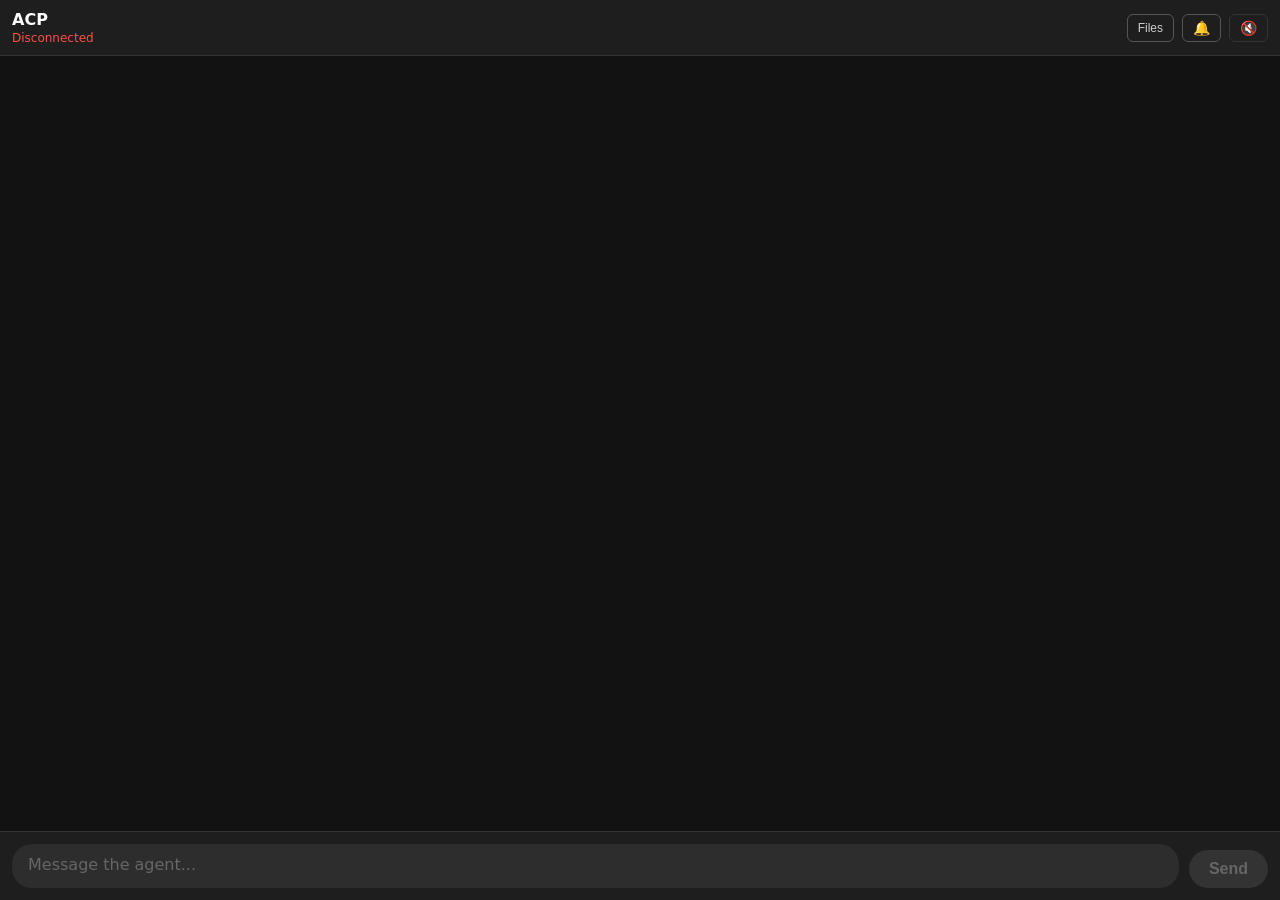
==== commit 7177fe4c: "feat: add auto-speak toggle for agent messages Adds a persistent 🗣/🔇 toggle button to the conversati" ====
--- a/index.html
+++ b/index.html
@@ -31,6 +31,14 @@
   font-size: 14px; cursor: pointer; padding: 4px 8px;
 }
 #nav-header .nav-btn:active { opacity: 0.6; }
+#settings-panel {
+  background: #1a1a1a; border-bottom: 1px solid #333;
+  padding: 12px 16px; display: none;
+}
+#settings-panel.open { display: flex; align-items: center; gap: 12px; }
+#settings-panel label { font-size: 13px; color: #aaa; white-space: nowrap; }
+#tts-rate-slider { flex: 1; accent-color: #007AFF; }
+#tts-rate-value { font-size: 13px; color: #fff; min-width: 32px; text-align: right; }
 #nav-list {
   flex: 1; overflow-y: auto; -webkit-overflow-scrolling: touch;
 }
@@ -259,11 +267,11 @@
 }
 .msg.agent .role { color: #aaa; }
 .msg-header { display: flex; align-items: center; justify-content: space-between; }
-.msg-copy-btn {
+.msg-bubble-btn {
   background: transparent; border: none; color: #666;
   font-size: 13px; cursor: pointer; padding: 0 4px;
 }
-.msg.user .msg-copy-btn { color: rgba(255,255,255,0.6); }
+.msg.user .msg-bubble-btn { color: rgba(255,255,255,0.6); }
 
 /* Thought messages */
 .msg.thought {
@@ -521,6 +529,12 @@
     <button class="nav-btn" id="select-btn">Select</button>
     <button class="nav-btn" id="batch-delete-btn" style="display:none;color:#F44336">Delete</button>
     <button class="nav-btn" id="refresh-btn">&#8635;</button>
+    <button class="nav-btn" id="settings-btn" title="Settings">&#9881;</button>
+  </div>
+  <div id="settings-panel">
+    <label for="tts-rate-slider">Speech rate</label>
+    <input type="range" id="tts-rate-slider" min="0.5" max="2" step="0.1" value="1">
+    <span id="tts-rate-value">1.0×</span>
   </div>
   <div id="nav-list"></div>
 </div>
@@ -538,6 +552,7 @@
     <button class="files-btn" id="files-btn">Files</button>
     <button class="files-btn" id="kill-btn" style="color:#F44336;border-color:#F44336;display:none">Kill</button>
     <button class="notification-btn" id="notification-btn" title="Toggle Notifications">🔔</button>
+    <button class="notification-btn" id="autospeak-btn" title="Auto-speak">🗣</button>
   </div>
 </div>
 <div id="file-browser">
@@ -632,6 +647,20 @@
 }
 updateNotificationUI();
 
+// Auto-speak state
+const autoSpeakBtn = document.getElementById('autospeak-btn');
+let autoSpeakEnabled = localStorage.getItem('acp-autospeak') === 'true';
+function updateAutoSpeakUI() {
+  autoSpeakBtn.classList.toggle('muted', !autoSpeakEnabled);
+  autoSpeakBtn.innerHTML = autoSpeakEnabled ? '🗣' : '🔇';
+}
+autoSpeakBtn.onclick = () => {
+  autoSpeakEnabled = !autoSpeakEnabled;
+  localStorage.setItem('acp-autospeak', autoSpeakEnabled);
+  updateAutoSpeakUI();
+};
+updateAutoSpeakUI();
+
 // Permission state
 let pendingPermissions = []; // [{id, element}]
 
@@ -643,6 +672,9 @@
 let replayTimer = null;
 let allReplayTurns = [];  // Full history from replay
 let renderedTurnStart = 0; // Index into allReplayTurns of first rendered turn
+let currentSpeakEl = null;
+let ttsRate = parseFloat(localStorage.getItem('ttsRate'));
+if (isNaN(ttsRate) || ttsRate < 0.1 || ttsRate > 10) ttsRate = 1;
 // Mode display: look up name from availableModes, fall back to id
 function modeName(id) {
   const mode = availableModes.find(m => m.id === id);
@@ -735,6 +767,49 @@
 }
 
 // --- Message display ---
+
+function stripMarkdownForSpeech(text) {
+  return text
+    .replace(/```[\s\S]*?```/g, 'code block')
+    .replace(/`([^`]+)`/g, '$1')
+    .replace(/^#{1,6}\s+/gm, '')
+    .replace(/\*\*\*(.+?)\*\*\*/g, '$1')
+    .replace(/\*\*(.+?)\*\*/g, '$1')
+    .replace(/\*(.+?)\*/g, '$1')
+    .replace(/\[([^\]]+)\]\([^)]+\)/g, '$1')
+    .replace(/^[-*]\s+/gm, '')
+    .replace(/^>\s+/gm, '')
+    .replace(/^---+$/gm, '')
+    .trim();
+}
+
+function speakMsg(d, rawText) {
+  const btn = d.querySelector('.msg-tts-btn');
+  if (currentSpeakEl === d) {
+    speechSynthesis.cancel();
+    currentSpeakEl = null;
+    btn.textContent = '🔊';
+    return;
+  }
+  if (currentSpeakEl) {
+    const prevBtn = currentSpeakEl.querySelector('.msg-tts-btn');
+    if (prevBtn) prevBtn.textContent = '🔊';
+    speechSynthesis.cancel();
+  }
+  currentSpeakEl = d;
+  btn.textContent = '🔇';
+  const utter = new SpeechSynthesisUtterance(rawText);
+  utter.rate = ttsRate;
+  utter.onend = () => {
+    if (currentSpeakEl === d) currentSpeakEl = null;
+    btn.textContent = '🔊';
+  };
+  utter.onerror = () => {
+    if (currentSpeakEl === d) currentSpeakEl = null;
+    btn.textContent = '🔊';
+  };
+  window.speechSynthesis.speak(utter);
+}
 
 function addUserMsg(text, status) {
   const d = document.createElement('div');
@@ -745,13 +820,15 @@
   d.innerHTML =
     '<div class="msg-header">' +
       '<span class="role">You</span>' +
-      '<button class="msg-copy-btn" title="Copy">⎘</button>' +
+      '<button class="msg-bubble-btn msg-copy-btn" title="Copy">⎘</button>' +
+      '<button class="msg-bubble-btn msg-tts-btn" title="Speak">🔊</button>' +
     '</div>' +
     '<div class="text">' + escHtml(text) + '</div>' +
     '<div class="meta"><span class="time">' + time + '</span>' +
     '<span class="delivery">' + deliveryIcon + '</span></div>';
   d._text = text;
   d.querySelector('.msg-copy-btn').addEventListener('click', (e) => { e.stopPropagation(); copyText(text); });
+  d.querySelector('.msg-tts-btn').addEventListener('click', (e) => { e.stopPropagation(); speakMsg(d, d._text); });
   messagesEl.appendChild(d);
   if (isAtBottom) scrollToBottom();
   return d;
@@ -769,11 +846,13 @@
   d.innerHTML =
     '<div class="msg-header">' +
       '<span class="role">Agent</span>' +
-      '<button class="msg-copy-btn" title="Copy">⎘</button>' +
+      '<button class="msg-bubble-btn msg-copy-btn" title="Copy">⎘</button>' +
+      '<button class="msg-bubble-btn msg-tts-btn" title="Speak">🔊</button>' +
     '</div>' +
     '<div class="md">' + renderMarkdown(text) + '</div>';
   d._text = text;
   d.querySelector('.msg-copy-btn').addEventListener('click', (e) => { e.stopPropagation(); copyText(d._text); });
+  d.querySelector('.msg-tts-btn').addEventListener('click', (e) => { e.stopPropagation(); speakMsg(d, stripMarkdownForSpeech(d._text)); });
   messagesEl.appendChild(d);
   if (isAtBottom) scrollToBottom();
   return d;
@@ -1307,13 +1386,15 @@
         d.innerHTML =
           '<div class="msg-header">' +
             '<span class="role">You</span>' +
-            '<button class="msg-copy-btn" title="Copy">⎘</button>' +
+            '<button class="msg-bubble-btn msg-copy-btn" title="Copy">⎘</button>' +
+            '<button class="msg-bubble-btn msg-tts-btn" title="Speak">🔊</button>' +
           '</div>' +
           '<div class="text">' + escHtml(t.text) + '</div>' +
           '<div class="meta"><span class="time">' + time + '</span>' +
           '<span class="delivery">&#10003;</span></div>';
         d._text = t.text;
         d.querySelector('.msg-copy-btn').addEventListener('click', (e) => { e.stopPropagation(); copyText(d._text); });
+        d.querySelector('.msg-tts-btn').addEventListener('click', (e) => { e.stopPropagation(); speakMsg(d, d._text); });
         fragment.appendChild(d);
         break;
       }
@@ -1324,11 +1405,13 @@
         d.innerHTML =
           '<div class="msg-header">' +
             '<span class="role">Agent</span>' +
-            '<button class="msg-copy-btn" title="Copy">⎘</button>' +
+            '<button class="msg-bubble-btn msg-copy-btn" title="Copy">⎘</button>' +
+            '<button class="msg-bubble-btn msg-tts-btn" title="Speak">🔊</button>' +
           '</div>' +
           '<div class="md">' + renderMarkdown(t.text) + '</div>';
         d._text = t.text;
         d.querySelector('.msg-copy-btn').addEventListener('click', (e) => { e.stopPropagation(); copyText(d._text); });
+        d.querySelector('.msg-tts-btn').addEventListener('click', (e) => { e.stopPropagation(); speakMsg(d, stripMarkdownForSpeech(d._text)); });
         fragment.appendChild(d);
         break;
       }
@@ -1814,6 +1897,9 @@
         break;
 
       case 'turn_complete':
+        if (autoSpeakEnabled && currentAgentMsg) {
+          speakMsg(currentAgentMsg, stripMarkdownForSpeech(currentAgentMsg._text));
+        }
         currentAgentMsg = null;
         setProcessing(false);
         if (lastSentMsg) { markSent(lastSentMsg); lastSentMsg = null; }
@@ -2272,6 +2358,8 @@
 }
 
 function selectSession(session) {
+  speechSynthesis.cancel();
+  currentSpeakEl = null;
   markViewed(session.pid);
   currentSockPid = session.pid;
   messagesEl.innerHTML = '';
@@ -2300,6 +2388,8 @@
 }
 
 function showNavigator() {
+  speechSynthesis.cancel();
+  currentSpeakEl = null;
   chatViewEl.classList.remove('visible');
   navigatorEl.classList.remove('hidden');
   // Disconnect current websocket
@@ -2434,6 +2524,21 @@
 document.getElementById('select-btn').addEventListener('click', toggleSelecting);
 document.getElementById('batch-delete-btn').addEventListener('click', batchDelete);
 document.getElementById('refresh-btn').addEventListener('click', loadSessions);
+(function() {
+  const panel = document.getElementById('settings-panel');
+  const slider = document.getElementById('tts-rate-slider');
+  const rateVal = document.getElementById('tts-rate-value');
+  slider.value = ttsRate;
+  rateVal.textContent = ttsRate.toFixed(1) + '×';
+  document.getElementById('settings-btn').addEventListener('click', () => {
+    panel.classList.toggle('open');
+  });
+  slider.addEventListener('input', () => {
+    ttsRate = parseFloat(slider.value);
+    rateVal.textContent = ttsRate.toFixed(1) + '×';
+    localStorage.setItem('ttsRate', ttsRate);
+  });
+})();
 document.getElementById('back-btn').addEventListener('click', navigateBack);
 document.getElementById('mode-btn').addEventListener('click', cycleMode);
 document.getElementById('files-btn').addEventListener('click', openFileBrowser);
